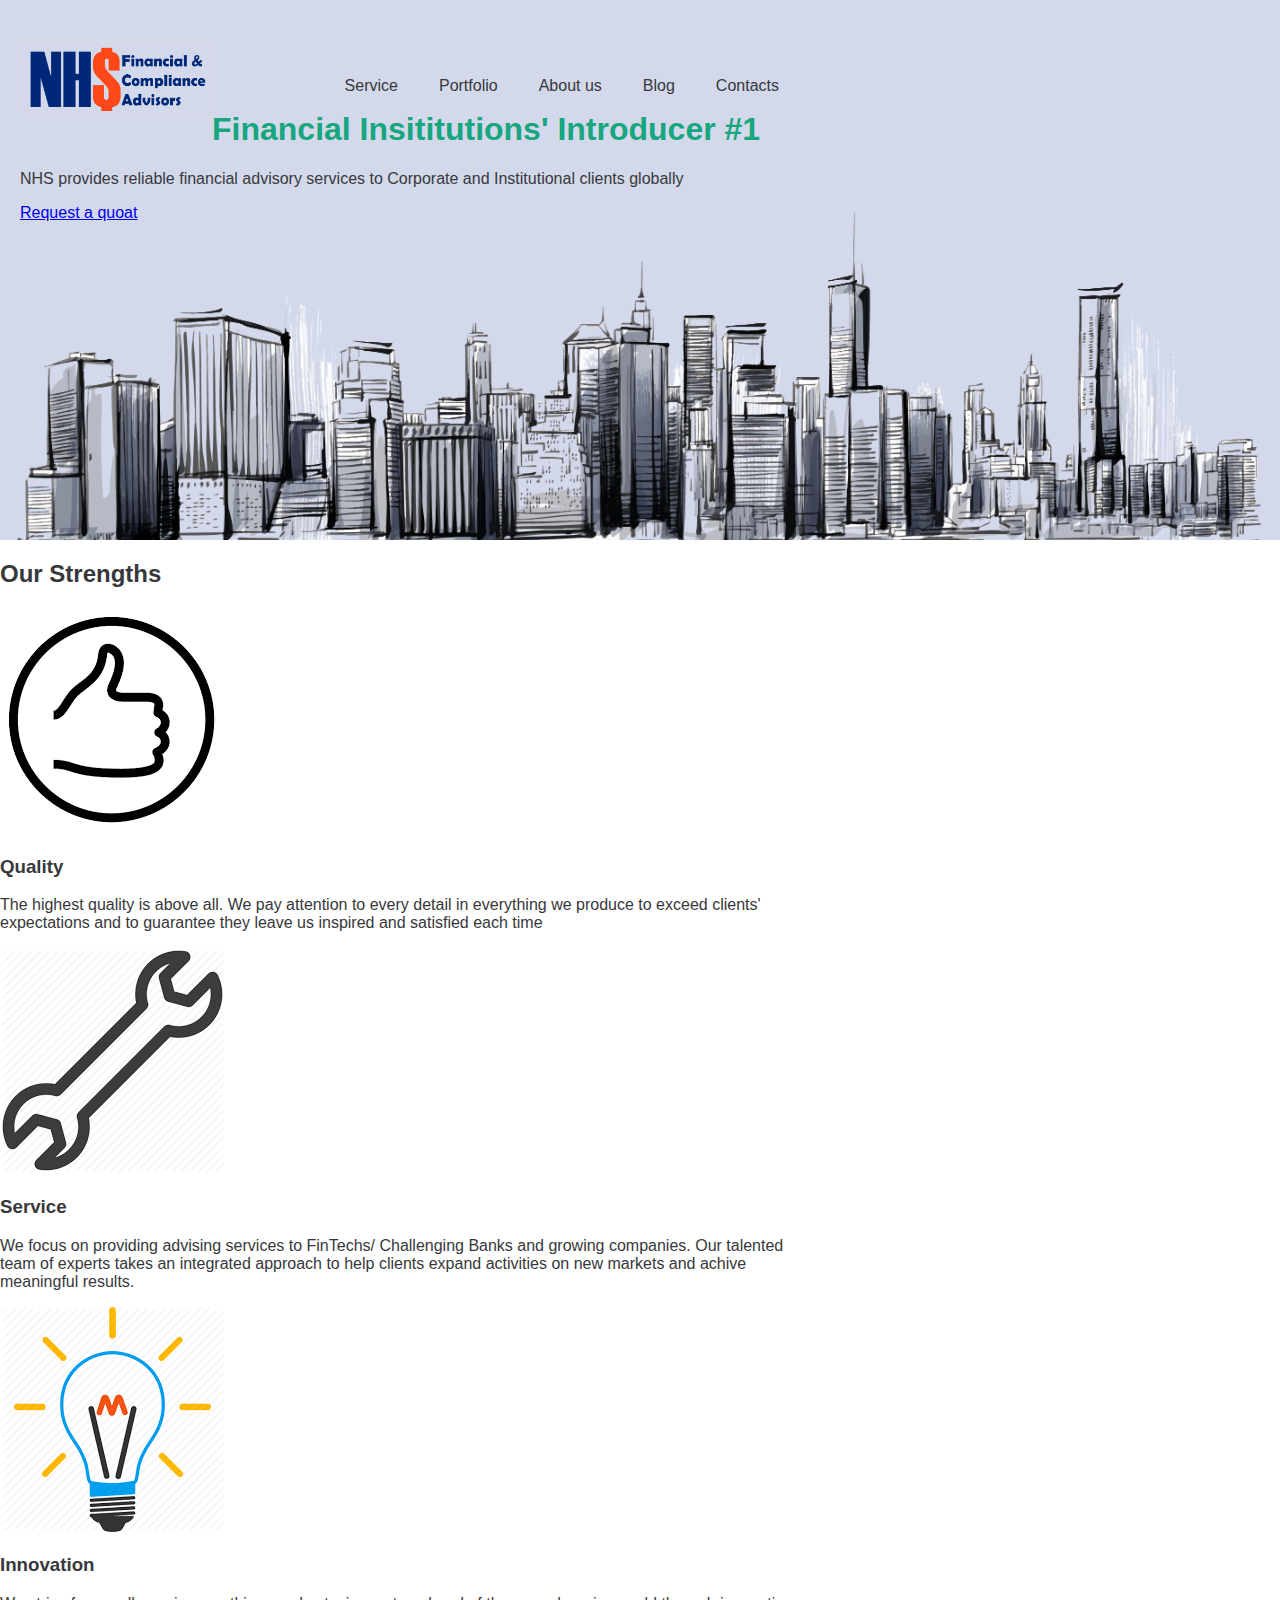
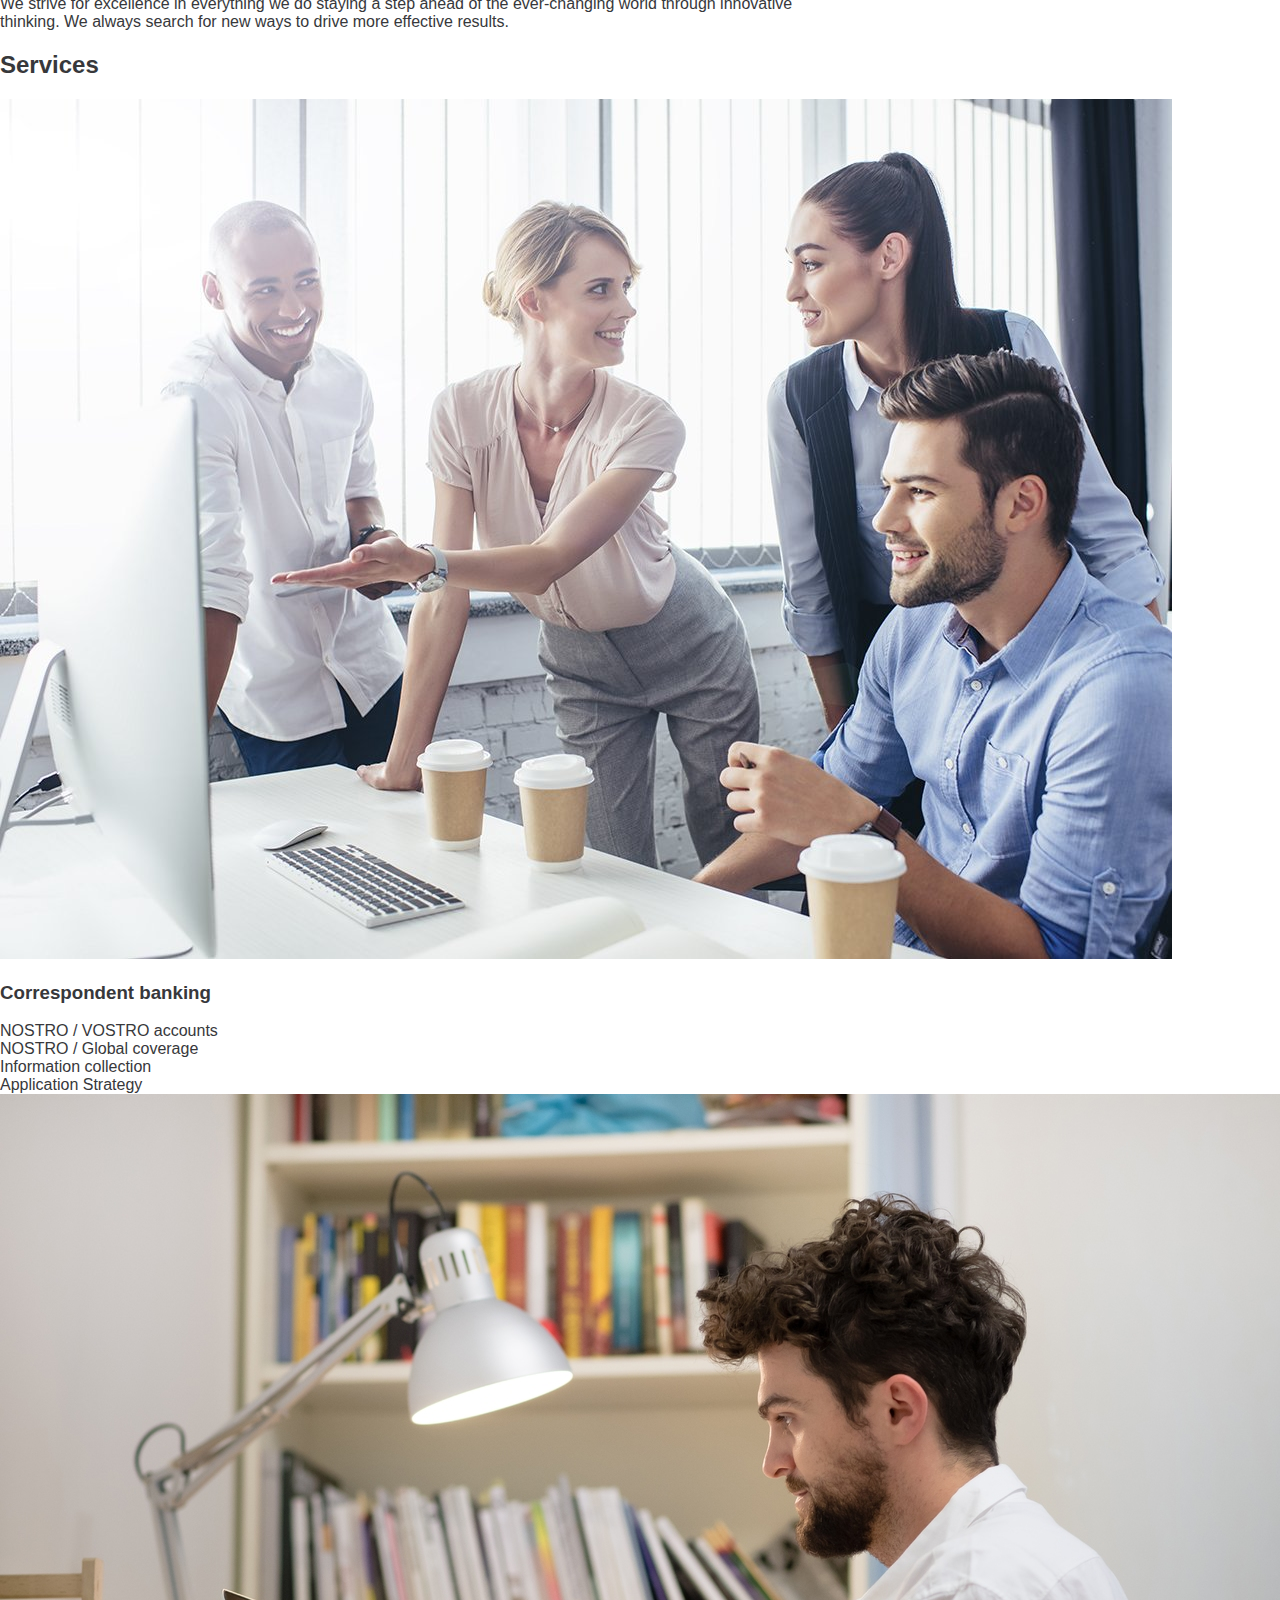
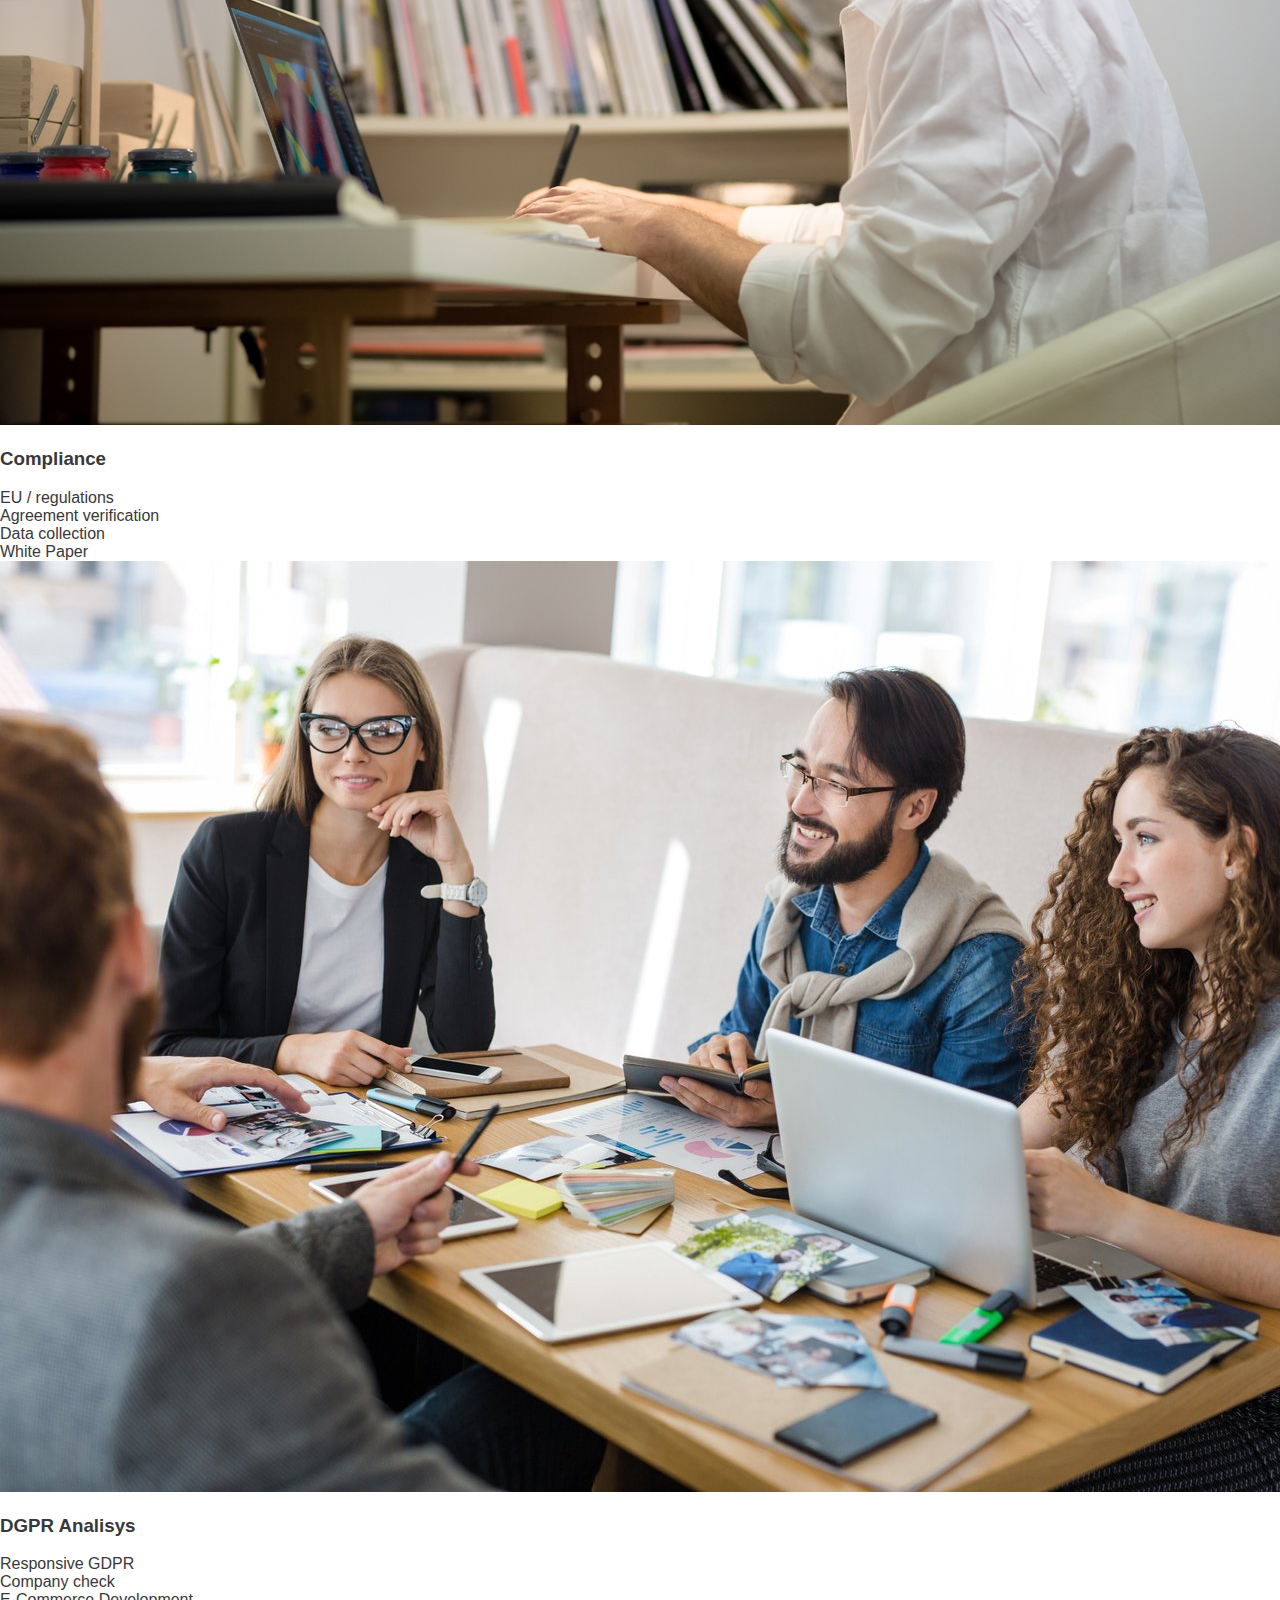
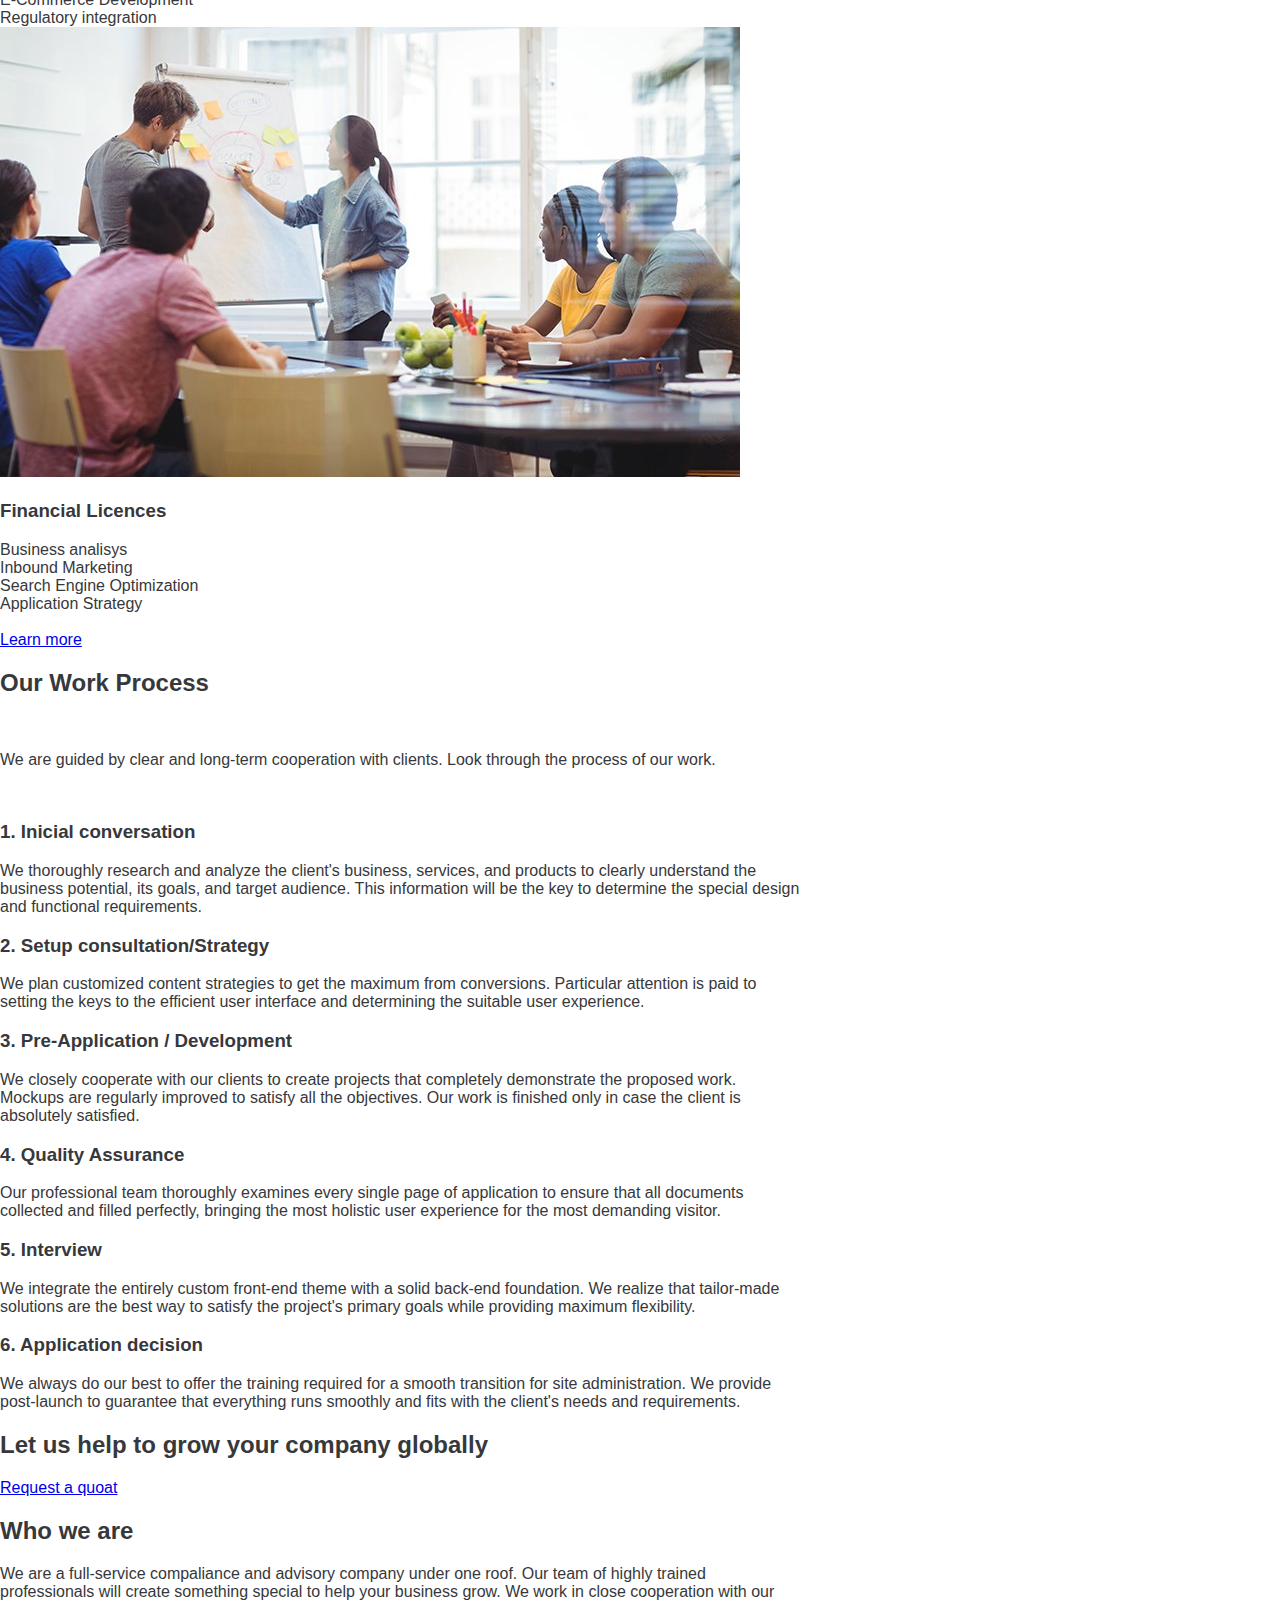
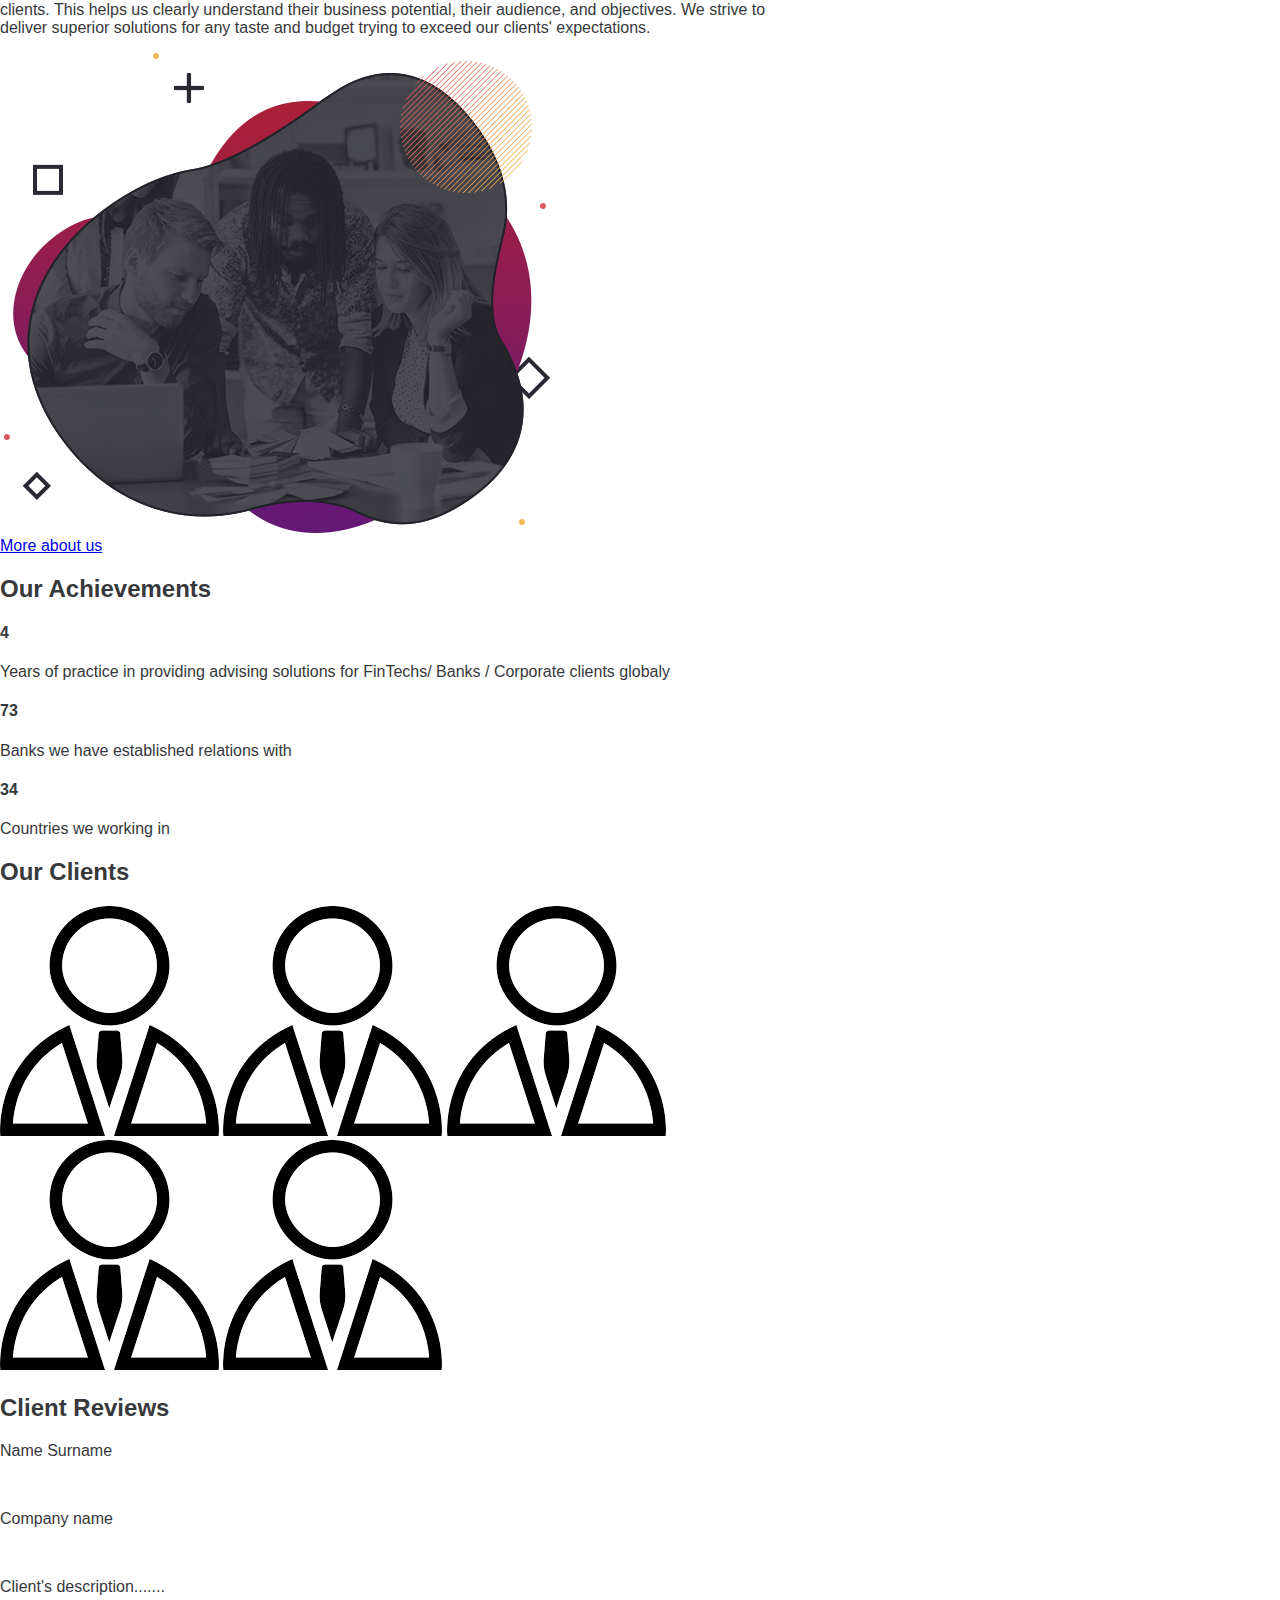
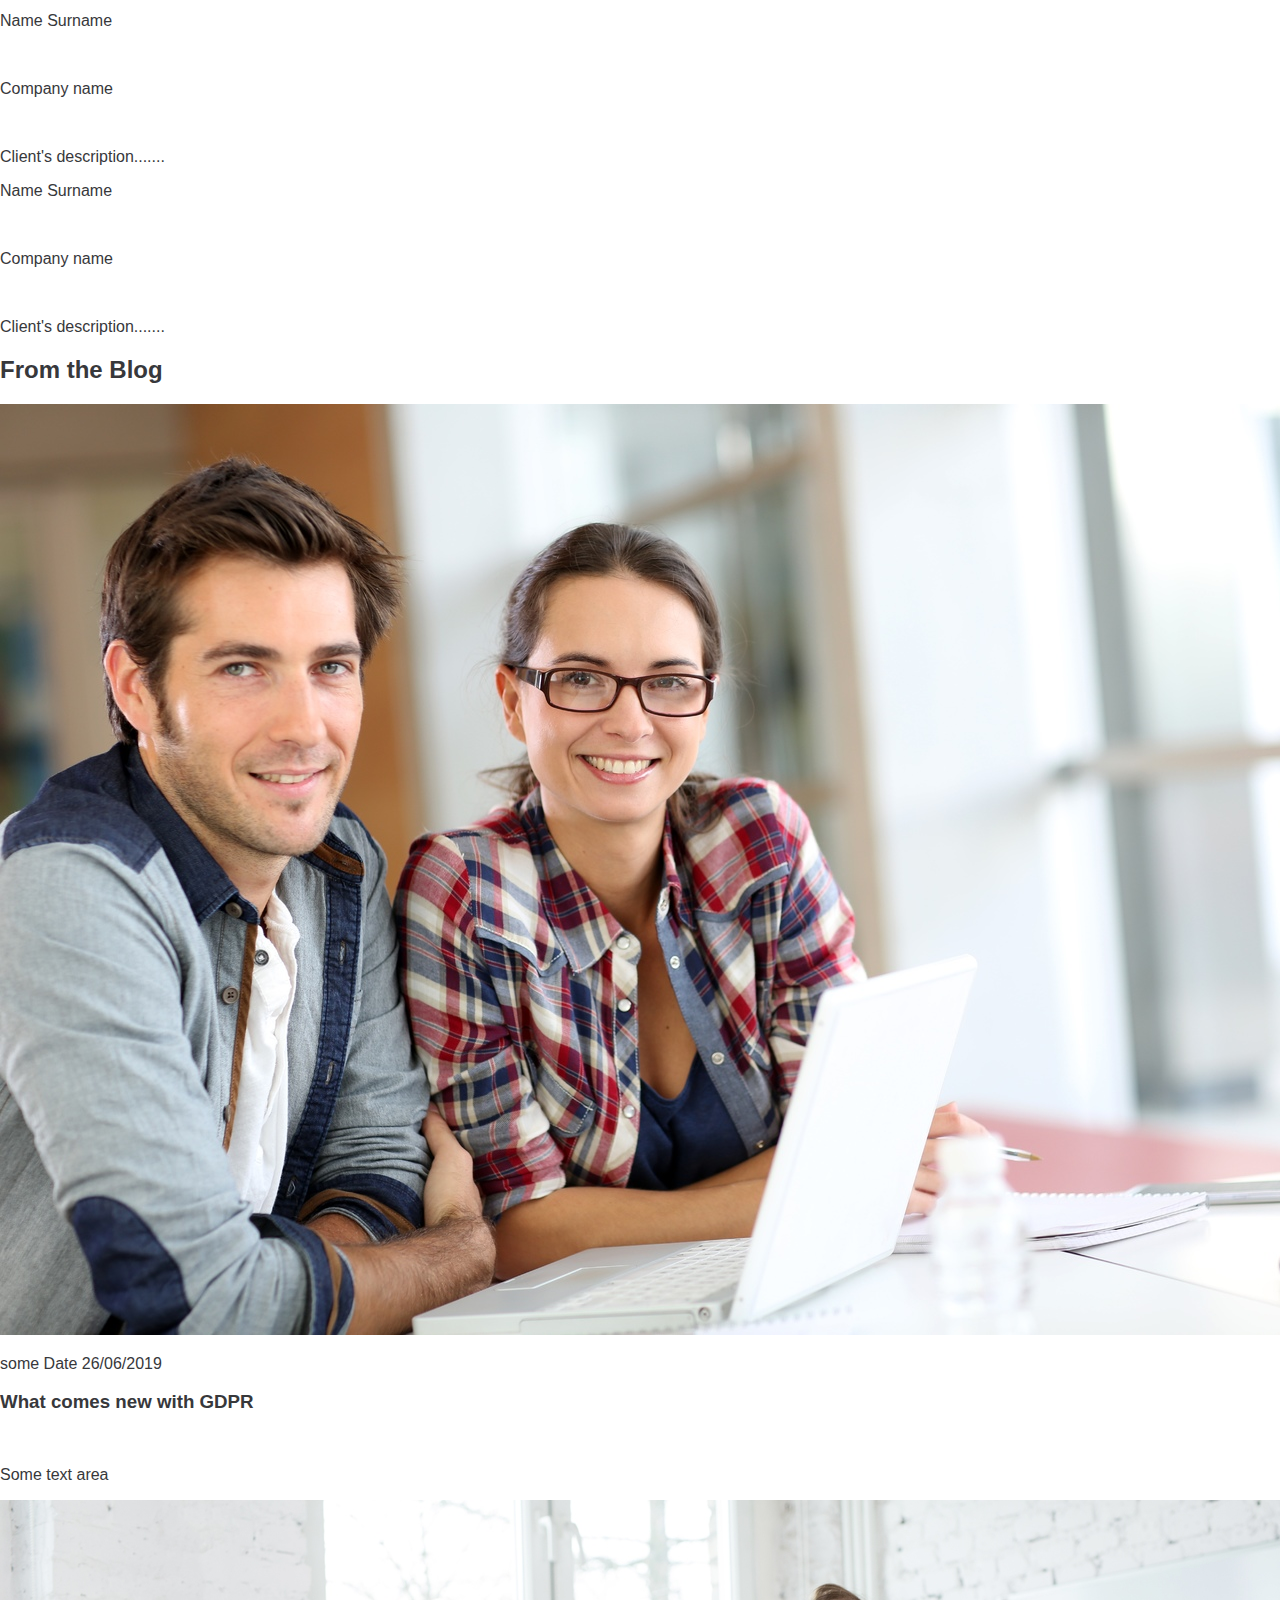
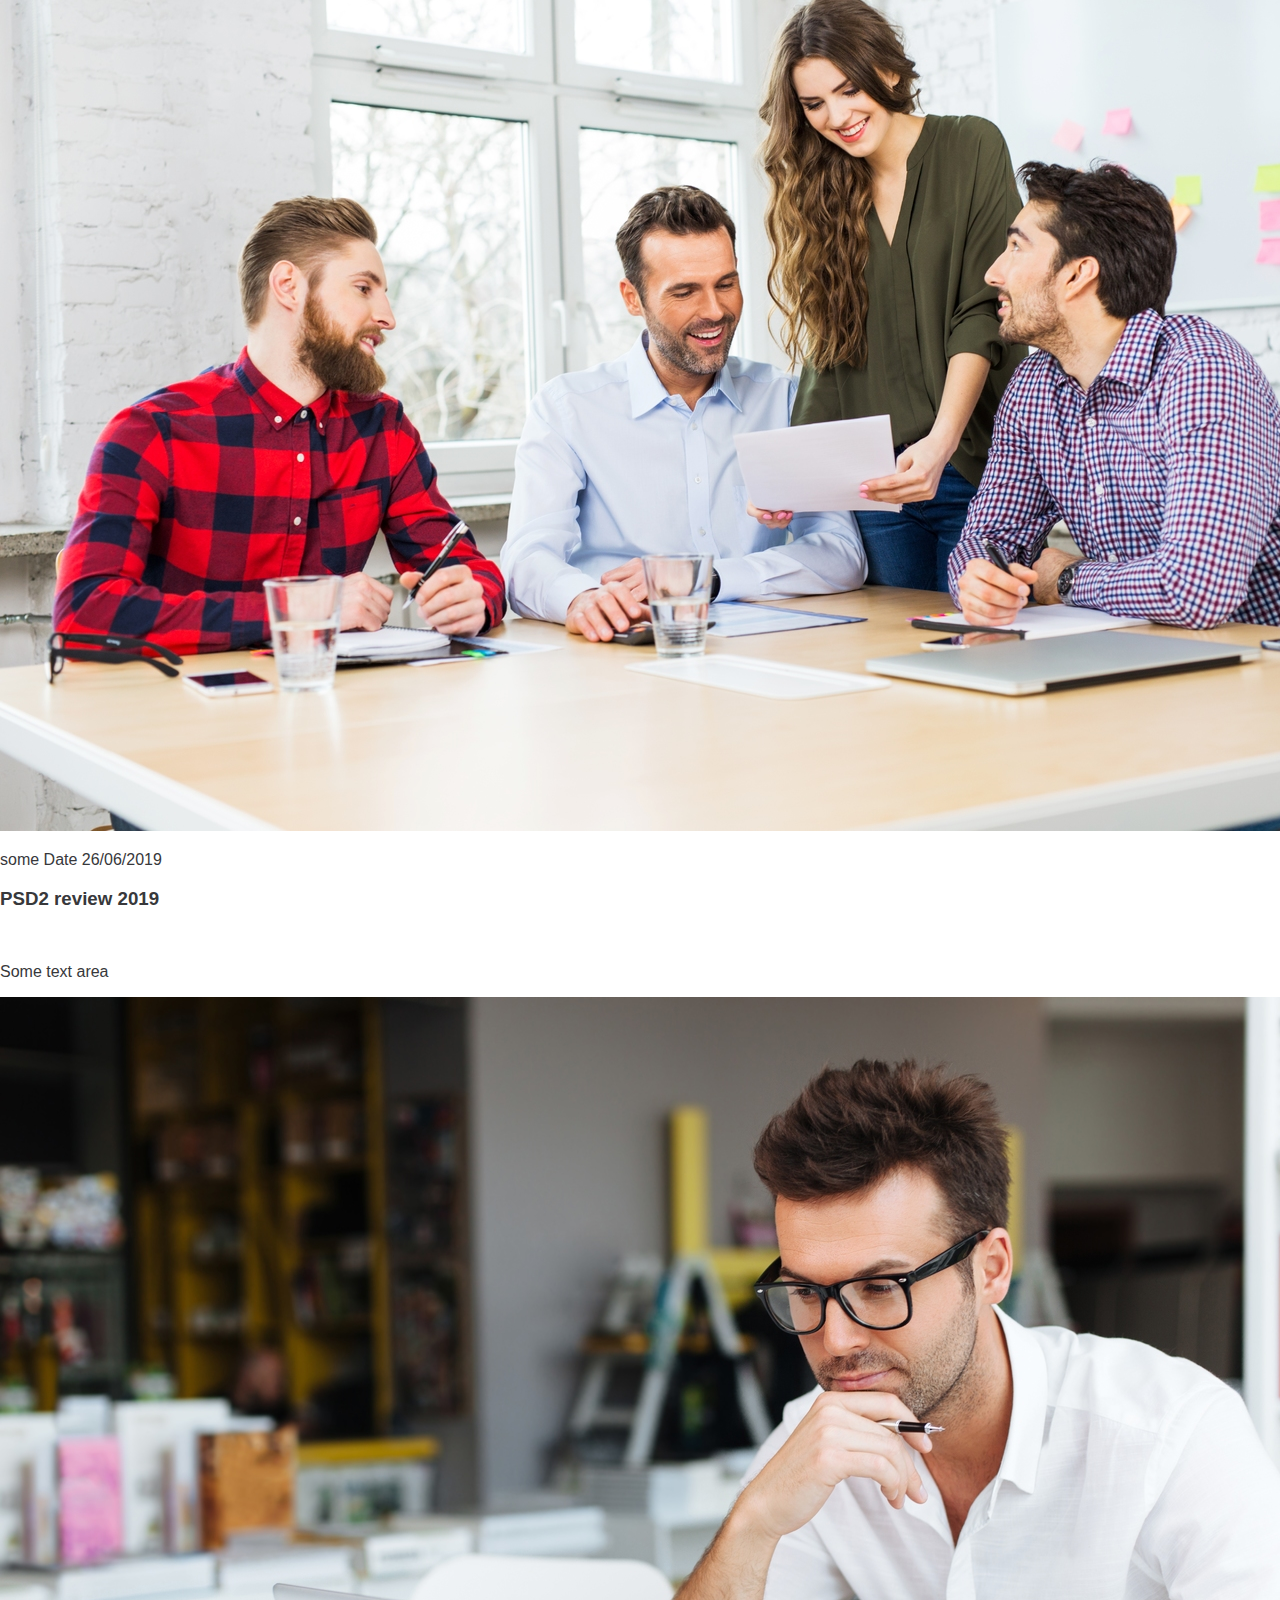
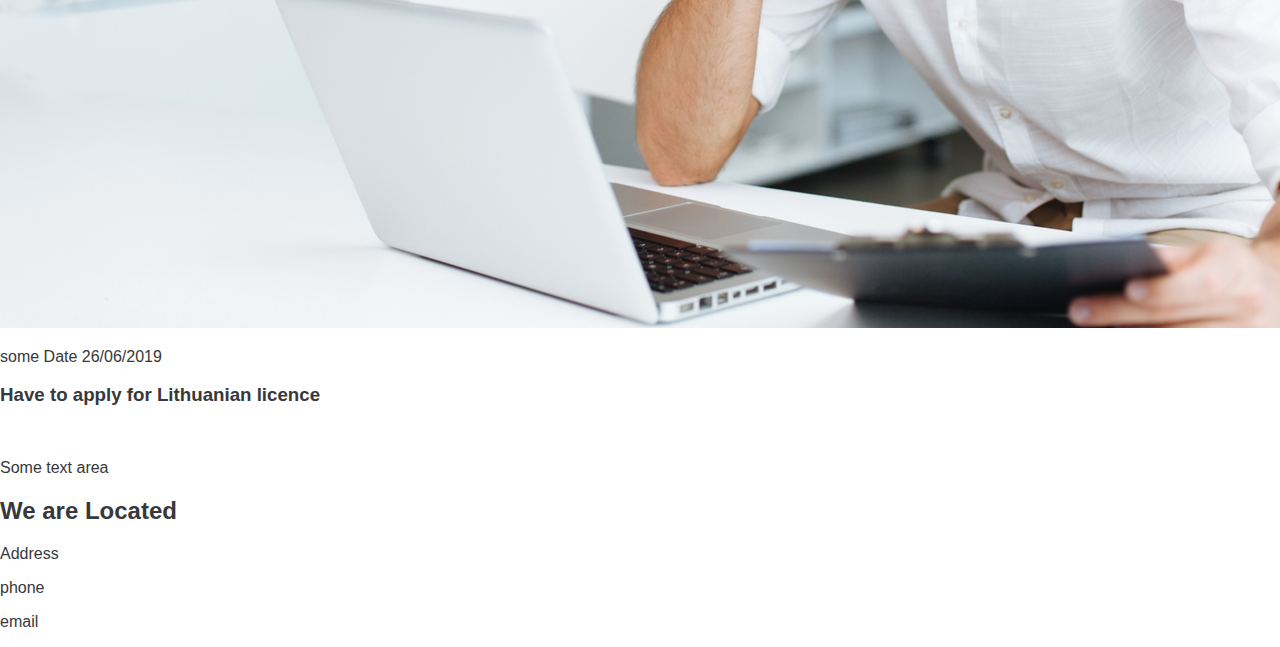
==== index.html @ 3b91006e "sample code" ====
<!DOCTYPE html>
<html lang="en">

<head>
    <meta charset="UTF-8">
    <meta name="viewport" content="width=device-width, initial-scale=1.0">
    <meta http-equiv="X-UA-Compatible" content="ie=edge">
    <link rel="stylesheet" href="css/index.css" />
    <title>NHService</title>
    
</head>

<body>

    <header>
        <div class="container">
            <div class="heading clearfix">
                <img src="img/NHService LOGO3b.png" alt="nhservice" class="logo">
                <nav>
                    <ul class="menu">
                        <p href="pages/services.html"> Service </p>
                        <p href="pages/portfolio.html"> Portfolio </p>
                        <p href="pages/team.html"> About us </p>
                        <p href="pages/blog.html"> Blog </p>
                        <p href="pages/contact-form.html"> Contacts </p>
                    </ul>
                </nav>
            </div>
            <div class="titles">
                <div class="titles-first">
                    <h1> Financial Insititutions' Introducer #1 </h1>
                    <p class="titles-description"> NHS provides reliable financial advisory services to Corporate and Institutional clients globally </p>
                    <a class="button" href="pages/contact-form.html"> Request a quoat</a>

                </div>

            </div>


        </div>

    </header>

<section id="our-strengths">
    <div class="container">
        <div class="title">
            <h2> Our Strengths</h2>
        </div>
        <div class="strengths clearfix">
        </div>
        <div class="strangths-item">

            <img src="img/quality.png" alt="quality">
            
            <h3> Quality </h3>
            <p> The highest quality is above all. We pay attention to every detail in everything we produce to exceed clients' expectations and to guarantee they leave us inspired and satisfied each time </p>

        </div>

        <div class="strangths-item">

            <img src="img/service.png" alt="service">
            
            <h3> Service </h3>
            <p> We focus on providing advising services to FinTechs/ Challenging Banks and growing companies. Our talented team of experts takes an integrated approach to help clients expand activities on new markets and achive meaningful results. </p>

        </div>

        <div class="strangths-item">

            <img src="img/innovation.png" alt="innovation" width: 20%, hight: 20%>
            
            <h3> Innovation </h3>
            <p> We strive for excellence in everything we do staying a step ahead of the ever-changing world through innovative thinking. We always search for new ways to drive more effective results. </p>

        </div>
    </div>

</section>

<section id="services">
    <div class="container">
        <div class="title">
            <h2> Services</h2>
        </div>
        <div class="services clearfix">
        </div>

        <div class="corb-services">
            <img src="img/corb.jpg" alt="correspondent-banking"> 
            <h3> Correspondent banking</h3>
            <li> NOSTRO / VOSTRO accounts </li>
            <li> NOSTRO / Global coverage </li>
            <li> Information collection </li>
            <li> Application Strategy </li>

        </div>

        <div class="compliance-services">
            <img src="img/compliance.jpeg" alt="compliance"> 
            <h3> Compliance</h3>
            <li> EU / regulations </li>
            <li> Agreement verification </li>
            <li> Data collection </li>
            <li> White Paper </li>

        </div>

        <div class="GDPR-services">
            <img src="img/gdpr.jpeg" alt="gdpr"> 
            <h3> DGPR Analisys</h3>
            <li> Responsive GDPR </li>
            <li> Company check </li>
            <li> E-Commerce Development </li>
            <li> Regulatory integration </li>

        </div>

        <div class="FL-services">
            <img src="img/fl.jpg" alt="Financial licences"> 
            <h3> Financial Licences</h3>
            <li> Business analisys </li>
            <li> Inbound Marketing </li>
            <li> Search Engine Optimization </li>
            <li> Application Strategy </li>

        </div>
        <br>
        <a class="button2" href="pages/services.html"> Learn more</a>
    </div>
</section>

<section id="work-process">
    <div class="container">
        <div class="title">
            <h2> Our Work Process</h2>
        </div>
        <div class="work-process clearfix">
        </div>
        <br>
        <p>We are guided by clear and long-term cooperation with clients. Look through the process of our work.</p>
        <br>
        <div class="WP-item">
            <h3> 1. Inicial conversation </h3>
            <p> We thoroughly research and analyze the client's business, services, and products to clearly understand the business potential, its goals, and target audience. This information will be the key to determine the special design and functional
                requirements. </p>
        </div>
        <div class="WP-item">
            <h3> 2. Setup consultation/Strategy </h3>
            <p> We plan customized content strategies to get the maximum from conversions. Particular attention is paid to setting the keys to the efficient user interface and determining the suitable user experience. </p>
        </div>
        <div class="WP-item">
            <h3> 3. Pre-Application / Development </h3>
            <p> We closely cooperate with our clients to create projects that completely demonstrate the proposed work. Mockups are regularly improved to satisfy all the objectives. Our work is finished only in case the client is absolutely satisfied. </p>
        </div>
        <div class="WP-item">
            <h3> 4. Quality Assurance </h3>
            <p> Our professional team thoroughly examines every single page of application to ensure that all documents collected and filled perfectly, bringing the most holistic user experience for the most demanding visitor. </p>
        </div>
        <div class="wp-item">
            <h3> 5. Interview </h3>
            <p> We integrate the entirely custom front-end theme with a solid back-end foundation. We realize that tailor-made solutions are the best way to satisfy the project's primary goals while providing maximum flexibility. </p>
        </div>
        <div class="wp-item">
            <h3> 6. Application decision </h3>
            <p> We always do our best to offer the training required for a smooth transition for site administration. We provide post-launch to guarantee that everything runs smoothly and fits with the client's needs and requirements. </p>
        </div>
</section>

<section id="let-us">
    <div class="container">
        <div class="title">
            <h2> Let us help to grow your company globally</h2>
        </div>
        <a class="button" href="pages/contact-form.html"> Request a quoat</a>
    </div>
</section>

<section id="who-we">
    <div class="container">
        <div class="title">
            <h2> Who we are </h2>
            <p> We are a full-service compaliance and advisory company under one roof. Our team of highly trained professionals will create something special to help your business grow. We work in close cooperation with our clients. This helps us clearly
                understand their business potential, their audience, and objectives. We strive to deliver superior solutions for any taste and budget trying to exceed our clients' expectations.</p>
        </div>
        <img src="img/team.png" alt="our team">
        <br>
        <a class="button3" href="pages/team.html"> More about us</a>
    </div>
</section>

<section id="achievements">
    <div class="container">
        <div class="title">
            <h2> Our Achievements </h2>

            <div class="Ach-item">
                <h4> 4 </h4>
                <p> Years of practice in providing advising solutions for FinTechs/ Banks / Corporate clients globaly </p>
            </div>
            <div class="Ach-item">
                <h4> 73 </h4>
                <p> Banks we have established relations with </p>
            </div>
            <div class="Ach-item">
                <h4> 34 </h4>
                <p> Countries we working in </p>
            </div>
</section>

<section id="our-clients">
    <div class="container">
        <div class="title">
            <h2> Our Clients </h2>

            <div class="clients-item">
                <img src="img/client1.png" alt="clients"> 
                <img src="img/client2.png" alt="clients"> 
                <img src="img/client3.png" alt="clients"> 
                <img src="img/client4.png" alt="clients"> 
                <img src="img/client5.png" alt="clients"> 
            </div>
        </div>

</section>

<section id="reviews">
    <div class="container">
        <div class="title">
            <h2> Client Reviews </h2>
            <div class="rotary-reviews">
                <div class="review1">
                    <p> Name Surname</p>
                    <br>
                    <p>Company name</p>
                    <br>
                    <p>Client's description.......</p>
                </div>

                <div class="review1">
                    <p> Name Surname</p>
                    <br>
                    <p>Company name</p>
                    <br>
                    <p>Client's description.......</p>
                </div>

                <div class="review1">
                    <p> Name Surname</p>
                    <br>
                    <p>Company name</p>
                    <br>
                    <p>Client's description.......</p>
                </div>
            </div>

        </div>
    </div>

</section>

<section id="from-blog">
    <div class="container">
        <div class="title">
            <h2> From the Blog</h2>

            <div class="from-blog clearfix"> </div>

            <div class="gdpr-comes blog">
                <img src="img/gdpr-comes.jpg"> 
                <p class="published"> some Date 26/06/2019</p>
                <h3> What comes new with GDPR</h3>
                <br>
                <p> Some text area </p>
            </div>

            <div class="psd2-review blog">
                <img src="img/psd2-review.jpg"> 
                <p class="published"> some Date 26/06/2019</p>
                <h3> PSD2 review 2019</h3>
                <br>
                <p> Some text area </p>
            </div>

            <div class="lv-licence-app-n blog">
                <img src="img/lv-li.jpeg"> 
                <p class="published"> some Date 26/06/2019</p>
                <h3> Have to apply for Lithuanian licence</h3>
                <br>
                <p> Some text area </p>
            </div>


        </div>
        <a class="bottom4" href="pages/blog.html" /> </a>
    </div>

</section>

<section id="map">
    <div class="container">
        <div class="title">
            <div id="map">

                <bento>
                    <h2> We are Located</h2>
                    <p>Address</p>
                    <p>phone</p>
                    <p>email</p>

                </bento>

            </div>
        </div>
    </div>
</section>

</body>

<footer>


</footer>

</html>
---- css/index.css ----
body {
    font-family:Arial, sans-serif;
    padding:0;
    margin:0;
    color: #37383b;
}

.clearfix :after {
content: '';
display: table;
width:100%;
clear:both;

}

header {
    color: #37383b; 
background: url('../img/landscape2.png') no-repeat center top / cover;

background-color: #d3d9eb;
height: 500px;
padding-bottom: 160px;
padding: 20px;
}

nav {
    float: right;
    margin-top: 20px;
}
.menu {
    padding: 0;
    margin:0;
color: #37383b;
font-size: 1em;
display:block; 
}

header h1 {
color: #17a67d; 
margin-top:250;
padding:70;
float: center;

}
.container {

    width: 800px;
    border: 3px;
    margin: 0 auto:
}

.logo {
    margin: right;
    float: left;
    border: 1px solid #ddd;
  border-radius: 4px;
  padding: 5px;
  width: 180px;
}

.menu p {
    float: left;
    display: block;
    margin-right: 41px;
}

.menu a {
    color: #37383b;
    text-decoration: none;
    text-transform: uppercase;
    font-size:14px;
    }

header button {

    border-width: 3px;
    border-radius: 32.5px;
    border-color: transparent;
    border-style: solid;
    position: absolute;
    width: 100%;
    height: 100%;
    top: 0;
    left: 0;
    -webkit-transition: inherit;
    transition: inherit;
}
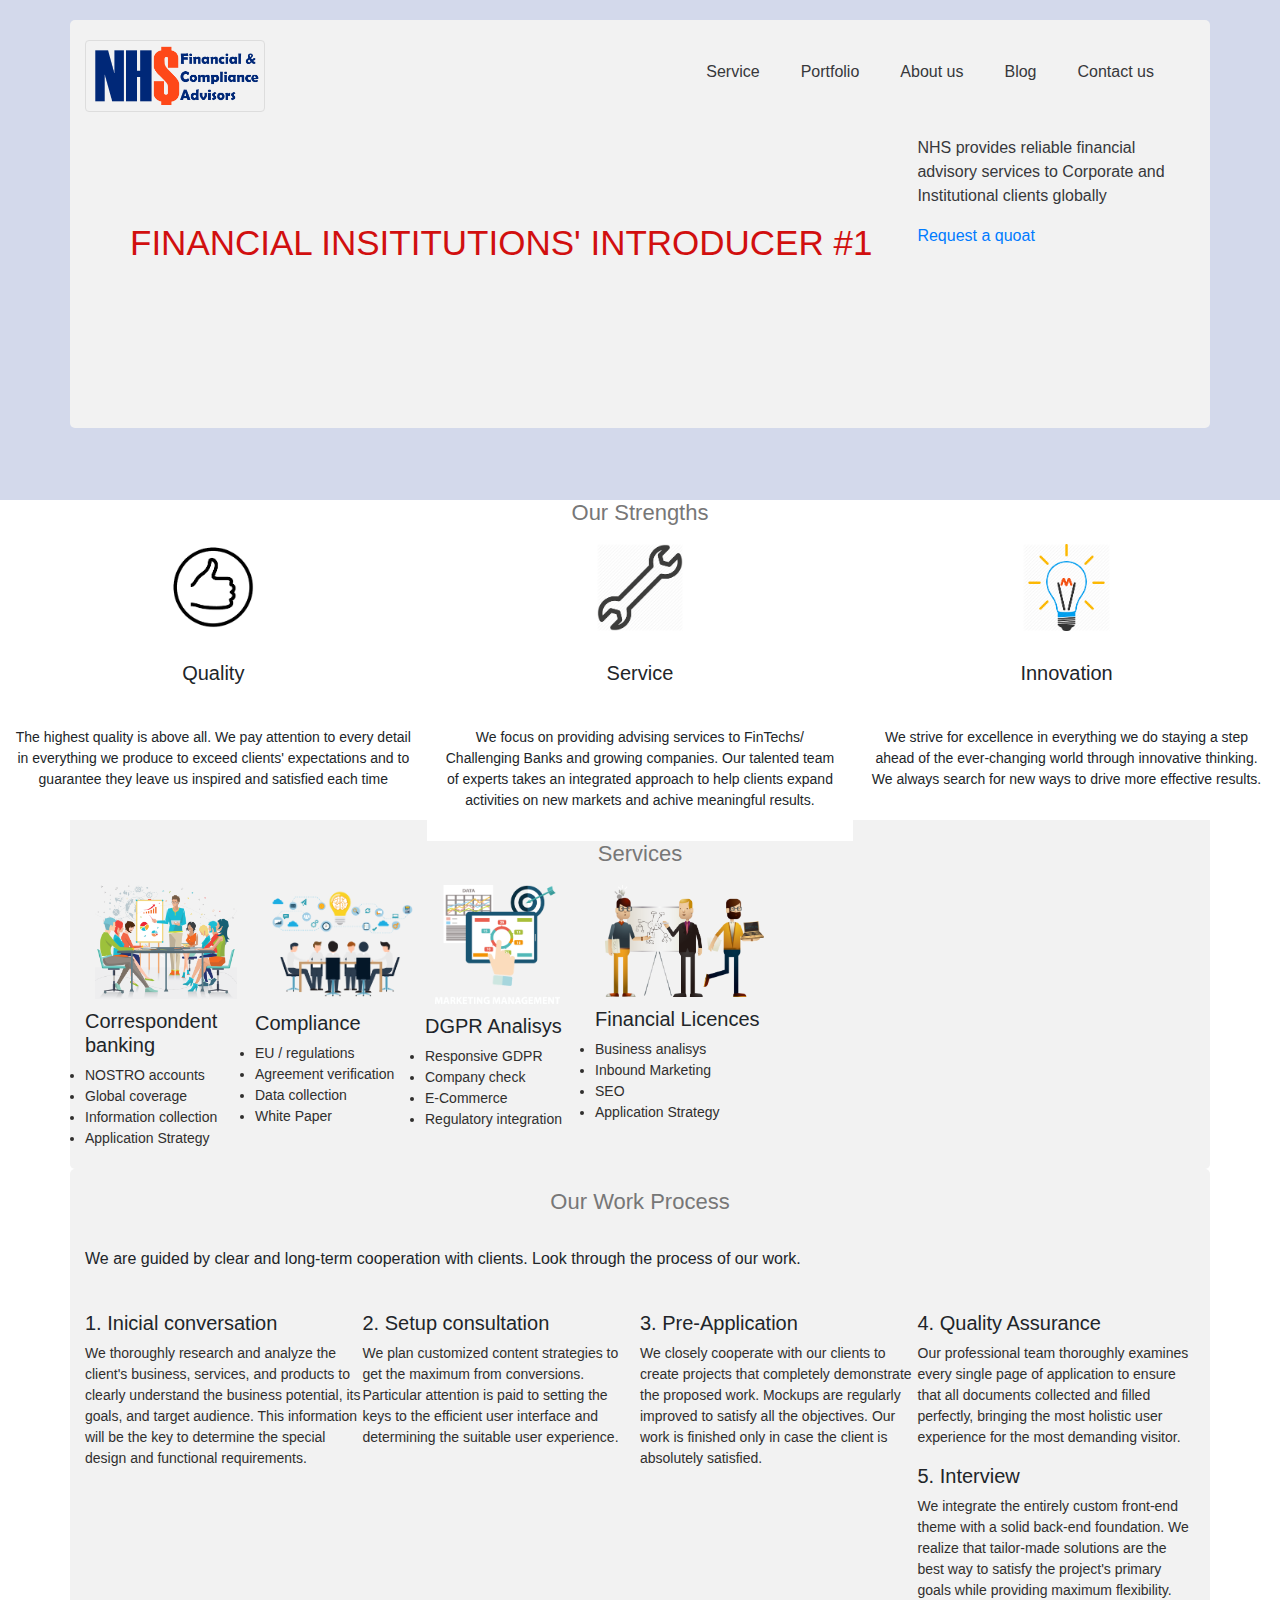
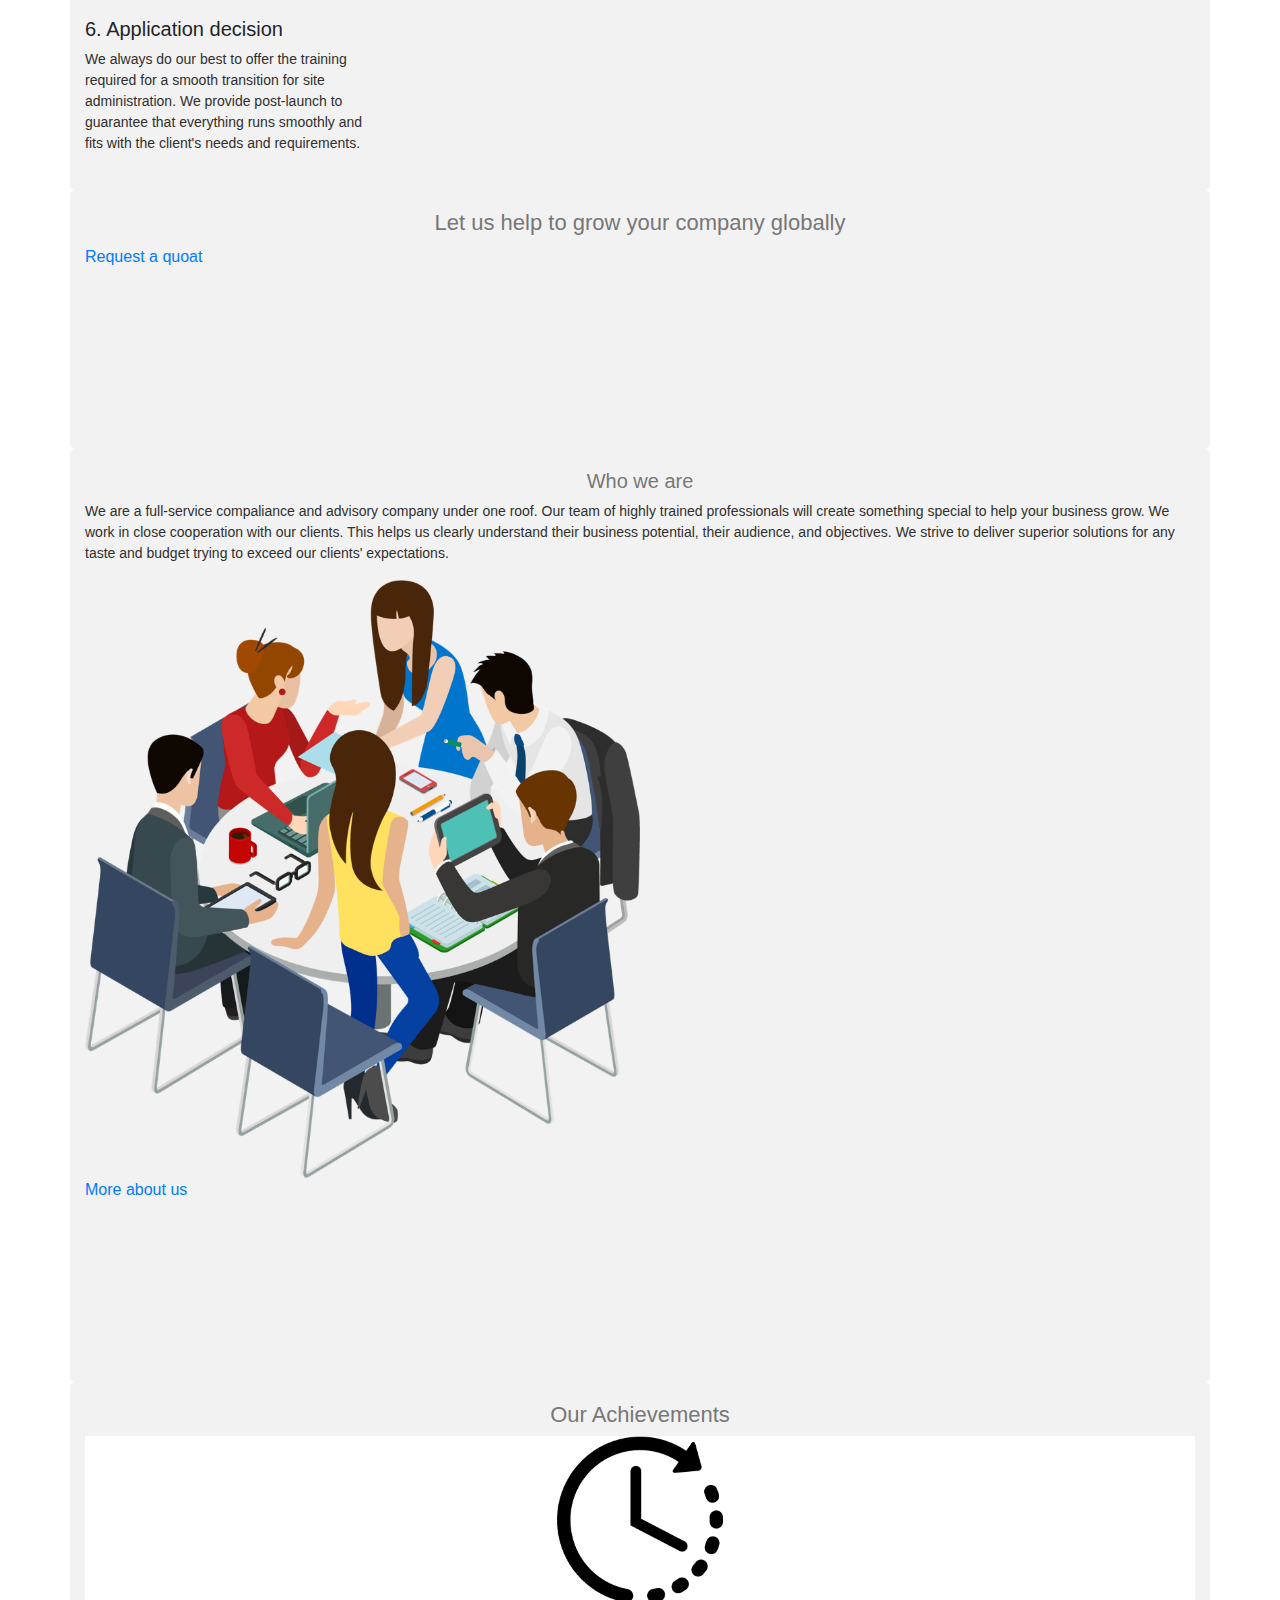
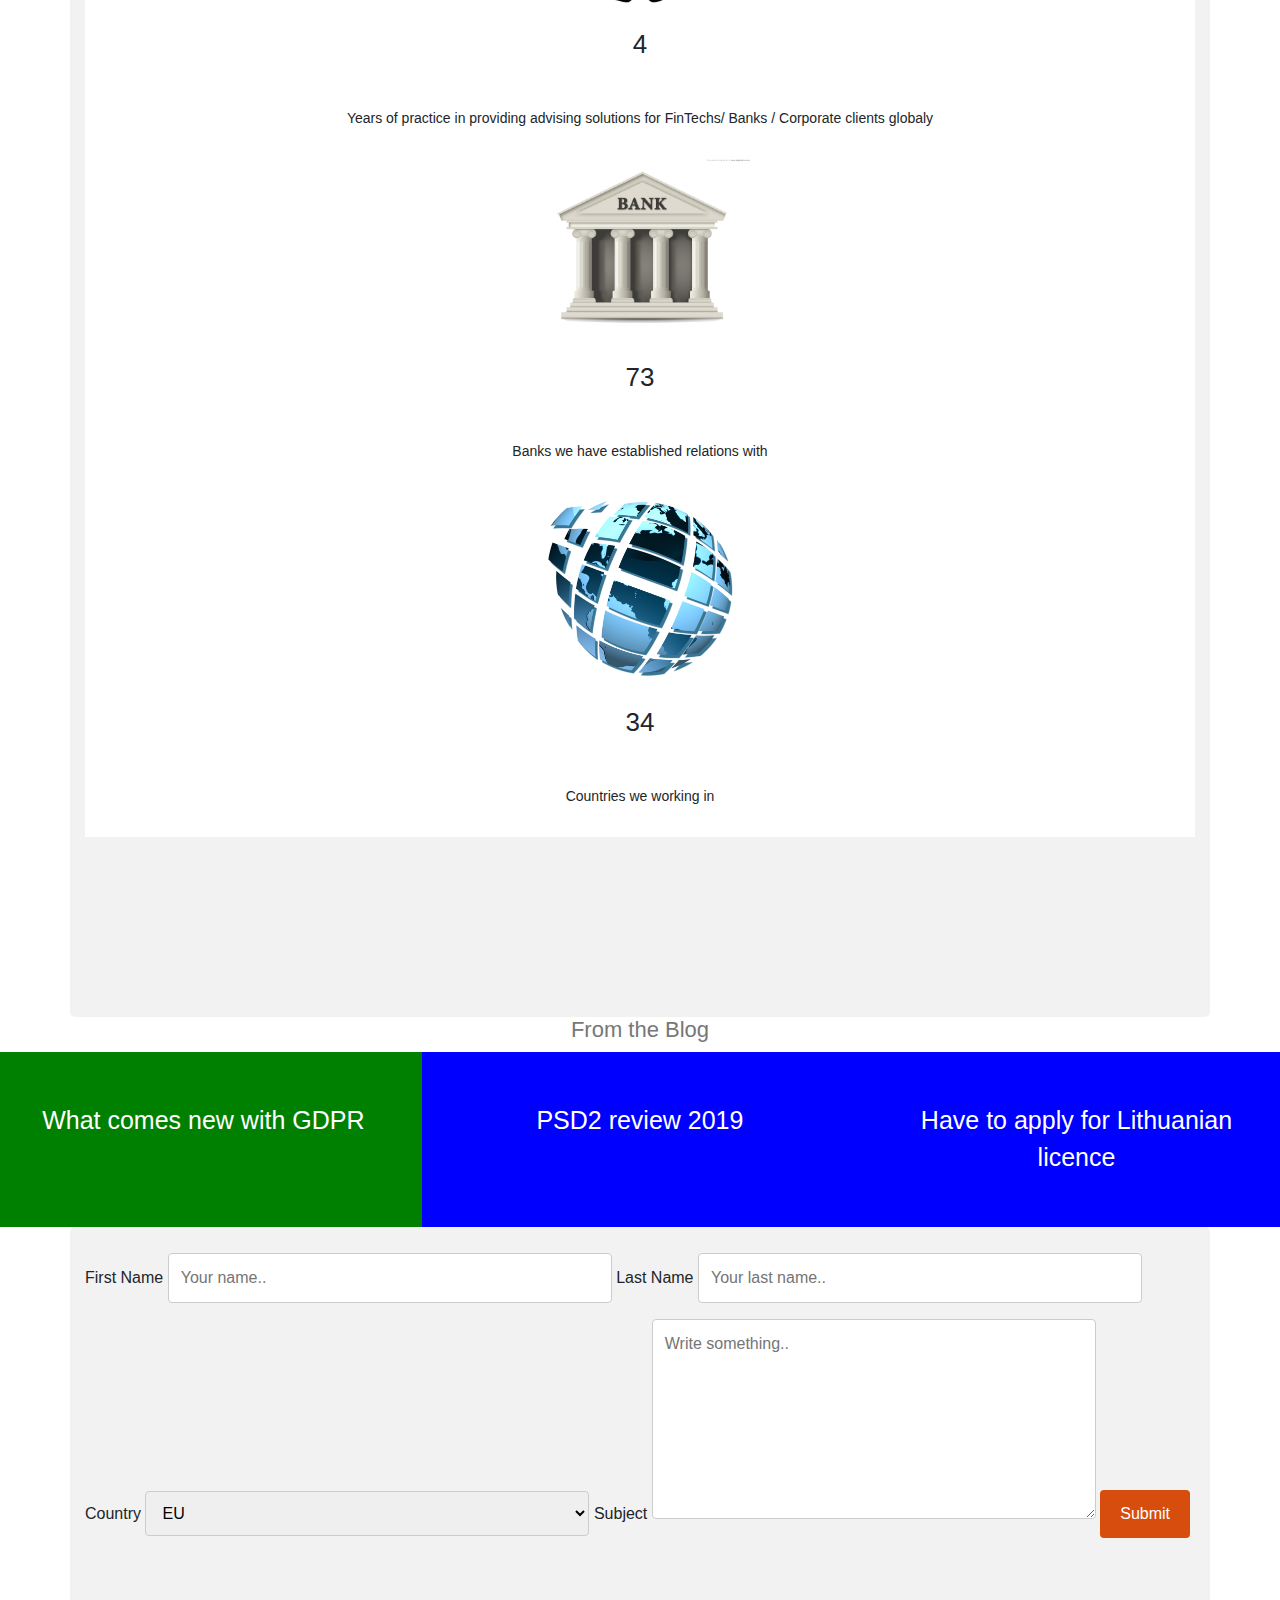
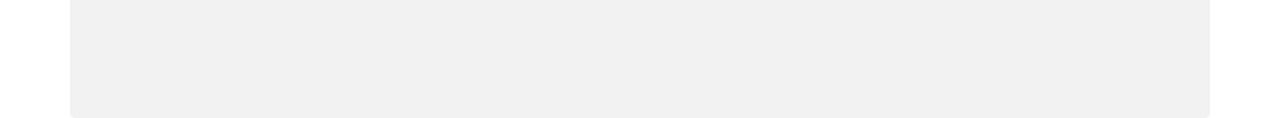
==== commit 294d9a56: "sample code" ====
--- a/index.html
+++ b/index.html
@@ -6,8 +6,11 @@
     <meta name="viewport" content="width=device-width, initial-scale=1.0">
     <meta http-equiv="X-UA-Compatible" content="ie=edge">
     <link rel="stylesheet" href="css/index.css" />
+    <link rel="stylesheet" href="https://stackpath.bootstrapcdn.com/bootstrap/4.3.1/css/bootstrap.min.css" integrity="sha384-ggOyR0iXCbMQv3Xipma34MD+dH/1fQ784/j6cY/iJTQUOhcWr7x9JvoRxT2MZw1T"
+	 crossorigin="anonymous">
+     <script src="js/index.js"></script>
     <title>NHService</title>
-    
+
 </head>
 
 <body>
@@ -18,17 +21,18 @@
                 <img src="img/NHService LOGO3b.png" alt="nhservice" class="logo">
                 <nav>
                     <ul class="menu">
-                        <p href="pages/services.html"> Service </p>
-                        <p href="pages/portfolio.html"> Portfolio </p>
-                        <p href="pages/team.html"> About us </p>
-                        <p href="pages/blog.html"> Blog </p>
-                        <p href="pages/contact-form.html"> Contacts </p>
+                        <li href="pages/servic es.html"> Service </li>
+                        <li href="pages/portfolio.html"> Portfolio </li>
+                        <li href="pages/team.html"> About us </li>
+                        <li href="pages/blog.html"> Blog </li>
+                        <li href="pages/contact-form.html"> Contact us </li>
                     </ul>
                 </nav>
             </div>
             <div class="titles">
-                <div class="titles-first">
+                <div class="titles_first">
                     <h1> Financial Insititutions' Introducer #1 </h1>
+                    <br>
                     <p class="titles-description"> NHS provides reliable financial advisory services to Corporate and Institutional clients globally </p>
                     <a class="button" href="pages/contact-form.html"> Request a quoat</a>
 
@@ -42,7 +46,29 @@
     </header>
 
 <section id="our-strengths">
-    <div class="container">
+    <div class="container_strn">
+        <style>
+                 .strangths-item {
+                    display: grid;
+                    grid-template-columns: auto;
+                    background-color: white;
+                }
+               .strangths-item > h3 {
+                   padding: 1em;
+                   background-color: Nan;
+                   text-align: center;
+                   font-size: 20px;
+               }
+               .strangths-item > p {
+                   padding: 1em;
+                   background-color: Nan;
+                   text-align: center;
+                   font-size: 14px;
+               }
+               .strangths-item:  last-child {
+	            float: right;
+                }
+            </style>
         <div class="title">
             <h2> Our Strengths</h2>
         </div>
@@ -50,8 +76,8 @@
         </div>
         <div class="strangths-item">
 
-            <img src="img/quality.png" alt="quality">
-            
+            <img src="img/quality.png" alt="quality" class="center">
+
             <h3> Quality </h3>
             <p> The highest quality is above all. We pay attention to every detail in everything we produce to exceed clients' expectations and to guarantee they leave us inspired and satisfied each time </p>
 
@@ -59,8 +85,8 @@
 
         <div class="strangths-item">
 
-            <img src="img/service.png" alt="service">
-            
+            <img src="img/service.png" alt="service"class="center" >
+
             <h3> Service </h3>
             <p> We focus on providing advising services to FinTechs/ Challenging Banks and growing companies. Our talented team of experts takes an integrated approach to help clients expand activities on new markets and achive meaningful results. </p>
 
@@ -68,8 +94,8 @@
 
         <div class="strangths-item">
 
-            <img src="img/innovation.png" alt="innovation" width: 20%, hight: 20%>
-            
+            <img src="img/innovation.png" alt="innovation" class="center">
+
             <h3> Innovation </h3>
             <p> We strive for excellence in everything we do staying a step ahead of the ever-changing world through innovative thinking. We always search for new ways to drive more effective results. </p>
 
@@ -79,6 +105,8 @@
 </section>
 
 <section id="services">
+
+
     <div class="container">
         <div class="title">
             <h2> Services</h2>
@@ -86,19 +114,19 @@
         <div class="services clearfix">
         </div>
 
-        <div class="corb-services">
-            <img src="img/corb.jpg" alt="correspondent-banking"> 
-            <h3> Correspondent banking</h3>
-            <li> NOSTRO / VOSTRO accounts </li>
-            <li> NOSTRO / Global coverage </li>
+        <div class="column">
+            <img src="img/corb.png" alt="correspondent-banking"class="img_size" style="width:95%" no-repeat center top / cover>
+            <h3 > Correspondent banking</h3>
+            <li> NOSTRO accounts </li>
+            <li> Global coverage </li>
             <li> Information collection </li>
             <li> Application Strategy </li>
 
         </div>
 
-        <div class="compliance-services">
-            <img src="img/compliance.jpeg" alt="compliance"> 
-            <h3> Compliance</h3>
+        <div class="column">
+            <img src="img/compliance2.png" alt="compliance"class="img_size" style="width:103%" no-repeat center top / cover>
+            <h3 > Compliance</h3>
             <li> EU / regulations </li>
             <li> Agreement verification </li>
             <li> Data collection </li>
@@ -106,32 +134,33 @@
 
         </div>
 
-        <div class="GDPR-services">
-            <img src="img/gdpr.jpeg" alt="gdpr"> 
-            <h3> DGPR Analisys</h3>
+        <div class="column">
+            <img src="img/gdpr2.png" alt="gdpr"class="img_size" style="width:85%" no-repeat center top / cover >
+            <h3 > DGPR Analisys</h3>
             <li> Responsive GDPR </li>
             <li> Company check </li>
-            <li> E-Commerce Development </li>
+            <li> E-Commerce </li>
             <li> Regulatory integration </li>
 
         </div>
 
-        <div class="FL-services">
-            <img src="img/fl.jpg" alt="Financial licences"> 
-            <h3> Financial Licences</h3>
+        <div class="column">
+            <img src="img/fl.png" alt="Financial licences"class="img_size" style="width:105%" no-repeat center top / cover>
+            <h3 > Financial Licences</h3>
             <li> Business analisys </li>
             <li> Inbound Marketing </li>
-            <li> Search Engine Optimization </li>
+            <li> SEO </li>
             <li> Application Strategy </li>
 
         </div>
-        <br>
-        <a class="button2" href="pages/services.html"> Learn more</a>
-    </div>
-</section>
-
-<section id="work-process">
-    <div class="container">
+
+    </div>
+</section>
+
+<section div class="wp">
+
+
+        <div class="container">
         <div class="title">
             <h2> Our Work Process</h2>
         </div>
@@ -140,31 +169,41 @@
         <br>
         <p>We are guided by clear and long-term cooperation with clients. Look through the process of our work.</p>
         <br>
-        <div class="WP-item">
+        <div class="wp_item">
+            <div>
             <h3> 1. Inicial conversation </h3>
             <p> We thoroughly research and analyze the client's business, services, and products to clearly understand the business potential, its goals, and target audience. This information will be the key to determine the special design and functional
                 requirements. </p>
-        </div>
-        <div class="WP-item">
-            <h3> 2. Setup consultation/Strategy </h3>
+            </div>
+        </div>
+        <div class="wp_item">
+            <h3> 2. Setup consultation </h3>
             <p> We plan customized content strategies to get the maximum from conversions. Particular attention is paid to setting the keys to the efficient user interface and determining the suitable user experience. </p>
         </div>
-        <div class="WP-item">
-            <h3> 3. Pre-Application / Development </h3>
+        <div class="wp_item">
+            <div>
+            <h3> 3. Pre-Application  </h3>
             <p> We closely cooperate with our clients to create projects that completely demonstrate the proposed work. Mockups are regularly improved to satisfy all the objectives. Our work is finished only in case the client is absolutely satisfied. </p>
         </div>
-        <div class="WP-item">
+        </div>
+        <div class="wp_item">
+            <div>
             <h3> 4. Quality Assurance </h3>
             <p> Our professional team thoroughly examines every single page of application to ensure that all documents collected and filled perfectly, bringing the most holistic user experience for the most demanding visitor. </p>
         </div>
-        <div class="wp-item">
+        </div>
+        <div class="wp_item">
+            <div>
             <h3> 5. Interview </h3>
             <p> We integrate the entirely custom front-end theme with a solid back-end foundation. We realize that tailor-made solutions are the best way to satisfy the project's primary goals while providing maximum flexibility. </p>
         </div>
-        <div class="wp-item">
+        </div>
+        <div class="wp_item">
+            <div>
             <h3> 6. Application decision </h3>
             <p> We always do our best to offer the training required for a smooth transition for site administration. We provide post-launch to guarantee that everything runs smoothly and fits with the client's needs and requirements. </p>
         </div>
+        </div>
 </section>
 
 <section id="let-us">
@@ -179,116 +218,101 @@
 <section id="who-we">
     <div class="container">
         <div class="title">
+            <div class="team">
             <h2> Who we are </h2>
             <p> We are a full-service compaliance and advisory company under one roof. Our team of highly trained professionals will create something special to help your business grow. We work in close cooperation with our clients. This helps us clearly
                 understand their business potential, their audience, and objectives. We strive to deliver superior solutions for any taste and budget trying to exceed our clients' expectations.</p>
         </div>
-        <img src="img/team.png" alt="our team">
+        <img src="img/team2.png" alt="our team" style="width:50%" no-repeat center top / cover>
         <br>
         <a class="button3" href="pages/team.html"> More about us</a>
+        </div>
     </div>
 </section>
 
 <section id="achievements">
+
+<style>
+                 .ach_item {
+                    display: grid;
+                    grid-template-columns: auto;
+                    background-color: white;
+                }
+               .ach_item > h4 {
+                   padding: 1em;
+                   background-color: Nan;
+                   text-align: center;
+                   font-size: 26px;
+               }
+               .ach_item > p {
+                   padding: 1em;
+                   background-color: Nan;
+                   text-align: center;
+                   font-size: 14px;
+               }
+               .strangths-item:  last-child {
+	            float: right;
+                }
+            </style>
+
+
     <div class="container">
         <div class="title">
             <h2> Our Achievements </h2>
 
-            <div class="Ach-item">
+            <div class="ach_item">
+                <img src="img/time.png" alt="quality" class="center"style="width:15%">
                 <h4> 4 </h4>
                 <p> Years of practice in providing advising solutions for FinTechs/ Banks / Corporate clients globaly </p>
             </div>
-            <div class="Ach-item">
+            <div class="ach_item">
+                <img src="img/bank.png" alt="quality" class="center" style="width:20%">
                 <h4> 73 </h4>
                 <p> Banks we have established relations with </p>
             </div>
-            <div class="Ach-item">
+            <div class="ach_item">
+                <img src="img/globe.png" alt="quality" class="center"style="width:17%">
                 <h4> 34 </h4>
                 <p> Countries we working in </p>
             </div>
 </section>
 
-<section id="our-clients">
-    <div class="container">
-        <div class="title">
-            <h2> Our Clients </h2>
-
-            <div class="clients-item">
-                <img src="img/client1.png" alt="clients"> 
-                <img src="img/client2.png" alt="clients"> 
-                <img src="img/client3.png" alt="clients"> 
-                <img src="img/client4.png" alt="clients"> 
-                <img src="img/client5.png" alt="clients"> 
-            </div>
-        </div>
-
-</section>
-
-<section id="reviews">
-    <div class="container">
-        <div class="title">
-            <h2> Client Reviews </h2>
-            <div class="rotary-reviews">
-                <div class="review1">
-                    <p> Name Surname</p>
-                    <br>
-                    <p>Company name</p>
-                    <br>
-                    <p>Client's description.......</p>
-                </div>
-
-                <div class="review1">
-                    <p> Name Surname</p>
-                    <br>
-                    <p>Company name</p>
-                    <br>
-                    <p>Client's description.......</p>
-                </div>
-
-                <div class="review1">
-                    <p> Name Surname</p>
-                    <br>
-                    <p>Company name</p>
-                    <br>
-                    <p>Client's description.......</p>
-                </div>
-            </div>
-
-        </div>
-    </div>
-
-</section>
 
 <section id="from-blog">
-    <div class="container">
-        <div class="title">
+    <div class="title">
             <h2> From the Blog</h2>
 
             <div class="from-blog clearfix"> </div>
-
-            <div class="gdpr-comes blog">
-                <img src="img/gdpr-comes.jpg"> 
-                <p class="published"> some Date 26/06/2019</p>
-                <h3> What comes new with GDPR</h3>
-                <br>
-                <p> Some text area </p>
-            </div>
-
-            <div class="psd2-review blog">
-                <img src="img/psd2-review.jpg"> 
-                <p class="published"> some Date 26/06/2019</p>
-                <h3> PSD2 review 2019</h3>
-                <br>
-                <p> Some text area </p>
-            </div>
-
-            <div class="lv-licence-app-n blog">
-                <img src="img/lv-li.jpeg"> 
-                <p class="published"> some Date 26/06/2019</p>
-                <h3> Have to apply for Lithuanian licence</h3>
-                <br>
-                <p> Some text area </p>
-            </div>
+    </div>
+
+  <div class="row">
+  <div class="column" onclick="openTab('b1');" style="background:green;">What comes new with GDPR</div>
+  <div class="column" onclick="openTab('b2');" style="background:blue;">PSD2 review 2019</div>
+   <div class="column" onclick="openTab('b2');" style="background:blue;">Have to apply for Lithuanian licence</div>
+  </div>
+
+<div id="b1" class="containerTab" style="display:none;background:green">
+
+  <span onclick="this.parentElement.style.display='none'" class="closebtn">x</span>
+  <h2>What comes new with GDPR</h2>
+ <p> Lorem ipsum, dolor sit amet consectetur adipisicing elit. Beatae molestias sint a at, sit ea suscipit! Maiores, consequuntur. Magnam esse provident quo expedita dolorum placeat sit deserunt omnis laboriosam minima.
+   </p>
+</div>
+
+<div id="b2" class="containerTab" style="display:none;background:blue">
+  <span onclick="this.parentElement.style.display='none'" class="closebtn">x</span>
+  <h2>PSD2 review 2019</h2>
+   <p> Lorem ipsum, dolor sit amet consectetur adipisicing elit. Beatae molestias sint a at, sit ea suscipit! Maiores, consequuntur. Magnam esse provident quo expedita dolorum placeat sit deserunt omnis laboriosam minima.
+   </p>
+
+</div>
+
+<div id="b3" class="containerTab" style="display:none;background:yellow">
+  <span onclick="this.parentElement.style.display='none'" class="closebtn">x</span>
+  <h2>Have to apply for Lithuanian licence</h2>
+    <p> Lorem ipsum, dolor sit amet consectetur adipisicing elit. Beatae molestias sint a at, sit ea suscipit! Maiores, consequuntur. Magnam esse provident quo expedita dolorum placeat sit deserunt omnis laboriosam minima.
+   </p>
+</div>
 
 
         </div>
@@ -302,18 +326,38 @@
         <div class="title">
             <div id="map">
 
-                <bento>
-                    <h2> We are Located</h2>
-                    <p>Address</p>
-                    <p>phone</p>
-                    <p>email</p>
-
-                </bento>
-
-            </div>
-        </div>
-    </div>
-</section>
+                <div class="contact_form">
+  <form action="action_page.php">
+
+    <label for="fname">First Name</label>
+    <input type="text" id="fname" name="firstname" placeholder="Your name..">
+
+    <label for="lname">Last Name</label>
+    <input type="text" id="lname" name="lastname" placeholder="Your last name..">
+
+    <label for="country">Country</label>
+    <select id="country" name="country">
+      <option value="australia">EU</option>
+      <option value="canada">Asia</option>
+      <option value="usa">USA</option>
+    </select>
+
+    <label for="subject">Subject</label>
+    <textarea id="subject" name="subject" placeholder="Write something.." style="height:200px"></textarea>
+
+    <input type="submit" value="Submit">
+
+  </form>
+</div>
+
+            </div>
+        </div>
+    </div>
+</section>
+
+<script   src="https://code.jquery.com/jquery-3.4.1.min.js"   integrity="sha256-CSXorXvZcTkaix6Yvo6HppcZGetbYMGWSFlBw8HfCJo="crossorigin="anonymous"></script>
+<script src="https://cdnjs.cloudflare.com/ajax/libs/popper.js/1.14.7/umd/popper.min.js" integrity="sha384-UO2eT0CpHqdSJQ6hJty5KVphtPhzWj9WO1clHTMGa3JDZwrnQq4sF86dIHNDz0W1" crossorigin="anonymous"></script>
+<script src="https://stackpath.bootstrapcdn.com/bootstrap/4.3.1/js/bootstrap.min.js" integrity="sha384-JjSmVgyd0p3pXB1rRibZUAYoIIy6OrQ6VrjIEaFf/nJGzIxFDsf4x0xIM+B07jRM" crossorigin="anonymous"></script>
 
 </body>
 
--- a/css/index.css
+++ b/css/index.css
@@ -14,8 +14,8 @@
 }
 
 header {
-    color: #37383b; 
-background: url('../img/landscape2.png') no-repeat center top / cover;
+    color: #37383b;
+background-image: url('../img/landscape2.png') no-repeat center top / cover;
 
 background-color: #d3d9eb;
 height: 500px;
@@ -32,21 +32,14 @@
     margin:0;
 color: #37383b;
 font-size: 1em;
-display:block; 
-}
-
-header h1 {
-color: #17a67d; 
-margin-top:250;
-padding:70;
-float: center;
-
-}
+display:block;
+}
+
 .container {
 
     width: 800px;
     border: 3px;
-    margin: 0 auto:
+    margin: 0 auto;
 }
 
 .logo {
@@ -58,10 +51,11 @@
   width: 180px;
 }
 
-.menu p {
+.menu li {
     float: left;
     display: block;
     margin-right: 41px;
+
 }
 
 .menu a {
@@ -78,10 +72,233 @@
     border-color: transparent;
     border-style: solid;
     position: absolute;
-    width: 100%;
-    height: 100%;
+    width: 80%;
     top: 0;
     left: 0;
     -webkit-transition: inherit;
     transition: inherit;
-}+    display: block;
+    margin-left: auto;
+    margin-right: auto;
+
+}
+
+header h1 {
+font-size: 35px;
+color: rgb(209, 15, 15);
+text-transform: uppercase;
+text-align: center;
+margin:15px;
+margin-top:80px;
+padding:30px;
+float: left;
+}
+.strangths-item  img {
+    width: 25%;
+    padding: 10px;
+    float: left;
+
+
+}
+
+.strangths-item {
+	width: 33.33%;
+	float: left;
+	text-align: center;
+    font-size: 20px;
+}
+
+.title h2{
+    color: #777777;
+	text-align: center;
+	font-size: 22px;
+	margin-top: 5;
+}
+.center {
+  display: block;
+  margin-left: auto;
+  margin-right: auto;
+  width: 50%;
+}
+
+.column {
+  float: left;
+  width: 170px;
+  text-align: left;
+  display: grid;
+  grid-template-columns: auto;
+  }
+
+ .column last-child {
+	            float: right;
+                }
+.column img {
+    width: 10em;
+    padding: 10px;
+    float: left;
+    display: grid;
+    grid-template-columns: auto;
+}
+
+.column li {
+    padding: 0;
+    color: rgb(48, 47, 46);
+    text-align: left;
+    font-size: 14px;
+    }
+
+    .column h3 {
+ display: block;
+  margin-left: 0;
+  margin-right: 0;
+  width: auto;
+  font-size: 20px;
+    }
+
+.container h2 {
+ display: block;
+  margin-left: auto;
+  margin-right: auto;
+  width: 50%;
+}
+.container:after {
+  content: "";
+  display: table;
+  clear: both;
+  margin-top: 10em;
+}
+@media screen and (max-width: 700px) {
+  .column {
+    width: 100%;
+  }
+}
+.img_size {
+  display: block;
+  margin-left: 0;
+  margin-right: 0;
+  width: 15em;
+
+}
+
+.row .column {
+  float: left;
+  width: 33.33%;
+  padding: 50px;
+  text-align: center;
+  font-size: 25px;
+  cursor: pointer;
+  color: white;
+}
+
+.containerTab {
+  padding: 20px;
+  color: white;
+}
+
+.row:after {
+  content: "";
+  display: table;
+  clear: both;
+}
+
+
+.closebtn {
+  float: right;
+  color: white;
+  font-size: 35px;
+  cursor: pointer;
+}
+
+.team img {
+    width: 40%;
+    padding: 10px;
+    float: center;
+    display: grid;
+    grid-template-columns: auto;
+}
+
+
+.wp_item {
+  float: left;
+  width: 25%;
+}
+
+
+.wp:after {
+  content: "";
+  display: table;
+   clear: both;
+}
+
+
+@media screen and (max-width: 800px) {
+  .wp_item {
+    width: 50%;
+  }
+}
+
+@media screen and (max-width: 600px) {
+  .wp_item {
+    width: 100%;
+  }
+}
+
+.wp_item p {
+    padding: 0;
+    color: rgb(48, 47, 46);
+    text-align: left;
+    font-size: 14px;
+    }
+
+    .wp_item h3 {
+ display: block;
+  margin-left: 0;
+  margin-right: 0;
+  width: auto;
+  font-size: 20px;
+    }
+
+    input[type=text], select, textarea {
+  width: 40%;
+  padding: 12px;
+  border: 1px solid #ccc;
+  border-radius: 4px;
+  box-sizing: border-box;
+  margin-top: 6px;
+  margin-bottom: 16px;
+  resize: vertical
+}
+
+input[type=submit] {
+  background-color: #d64d0e;
+  color: white;
+  padding: 12px 20px;
+  border: none;
+  border-radius: 4px;
+  cursor: pointer;
+}
+
+input[type=submit]:hover {
+  background-color: #d64d0e;
+}
+
+.container {
+  border-radius: 5px;
+  background-color: #f2f2f2;
+  padding: 20px;
+}
+
+.team p {
+    padding: 0;
+    color: rgb(48, 47, 46);
+    text-align: left;
+    font-size: 14px;
+    }
+
+    .team h2 {
+ display: block;
+  margin-left: 0;
+  margin-right: 0;
+  width: auto;
+  font-size: 20px;
+    }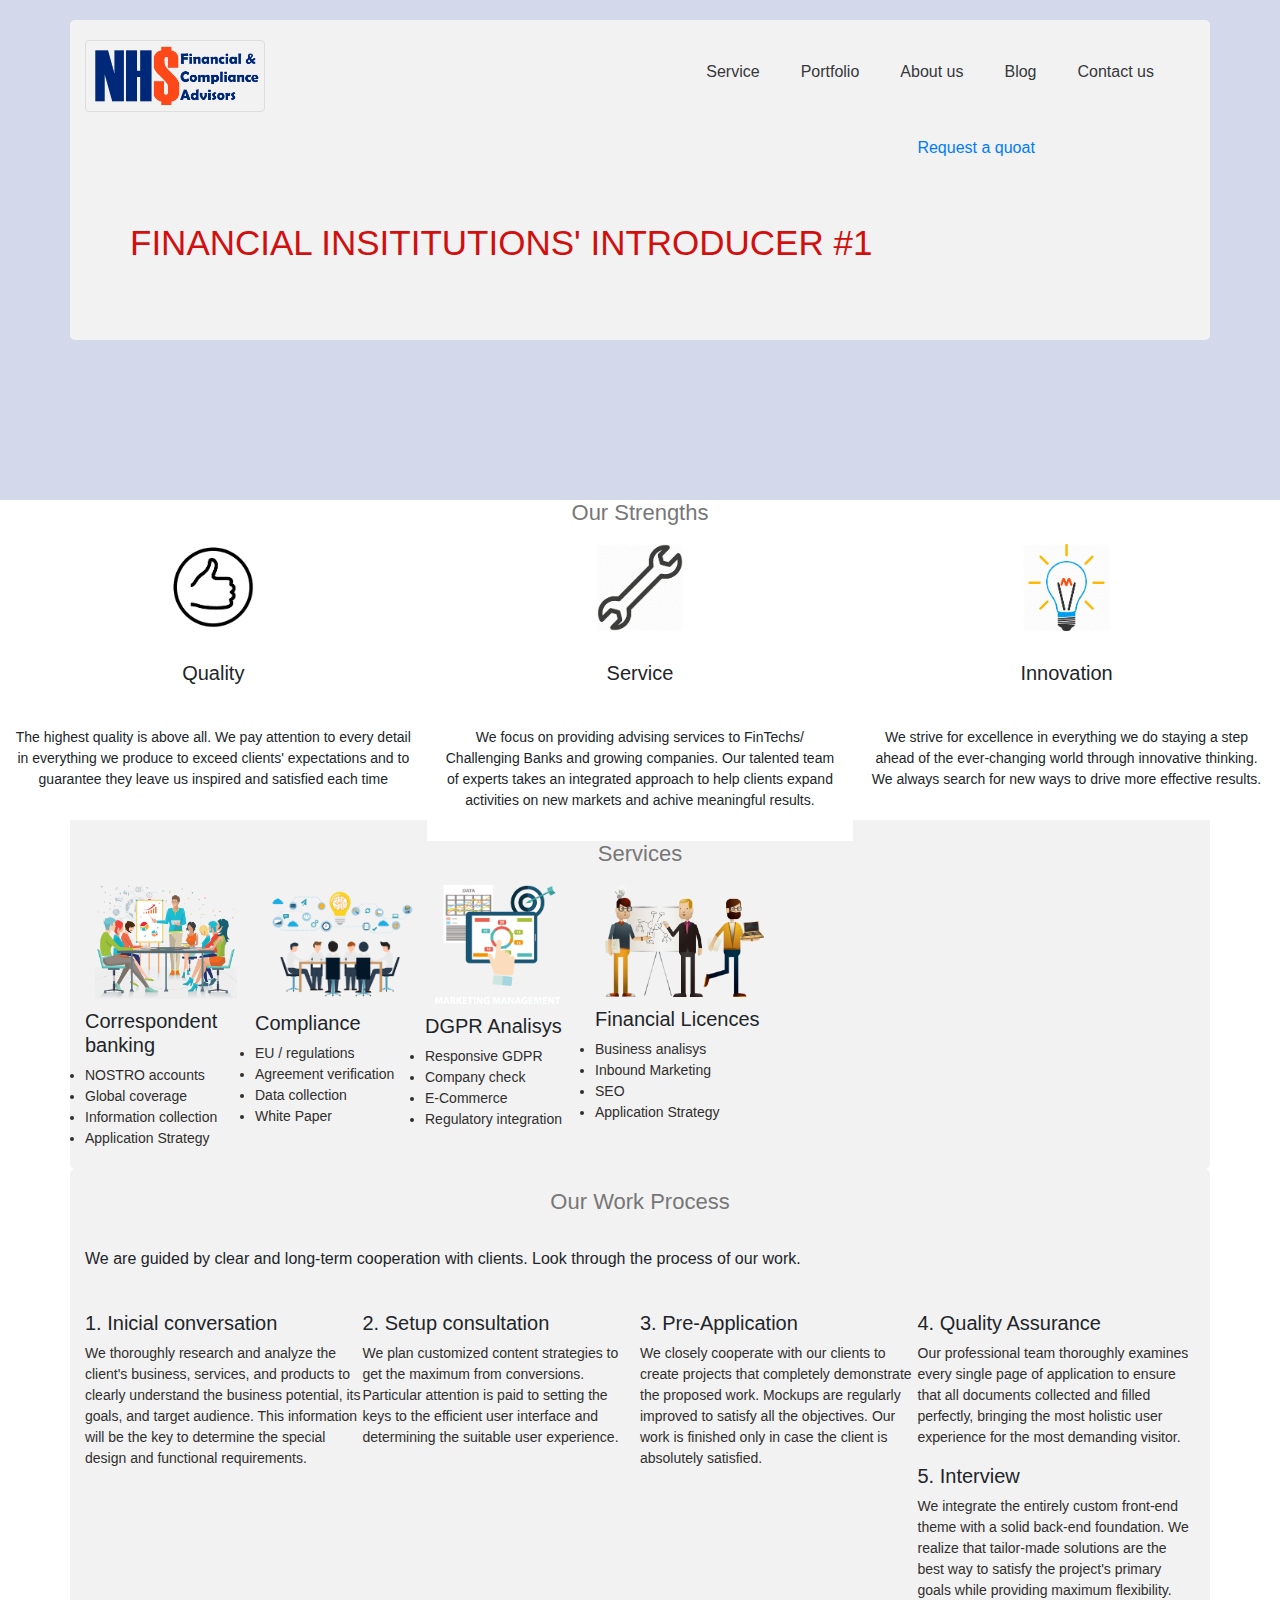
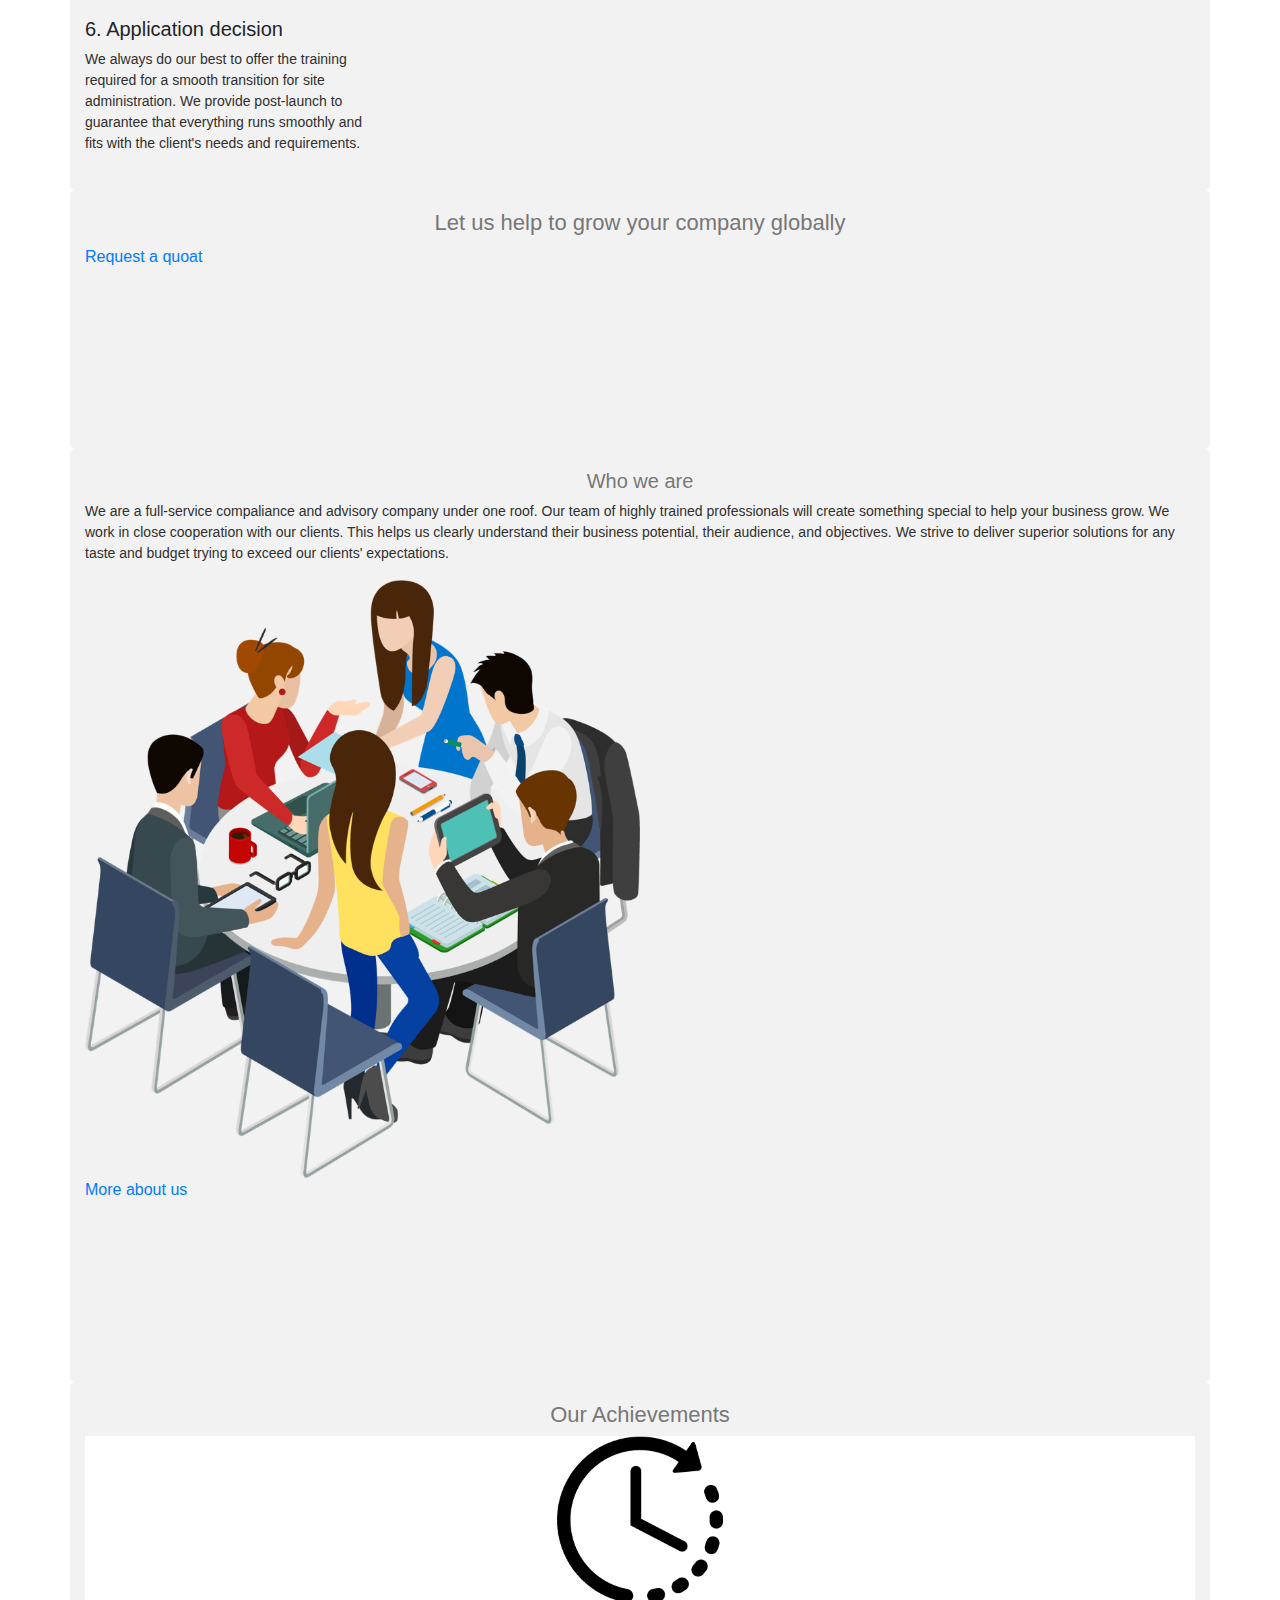
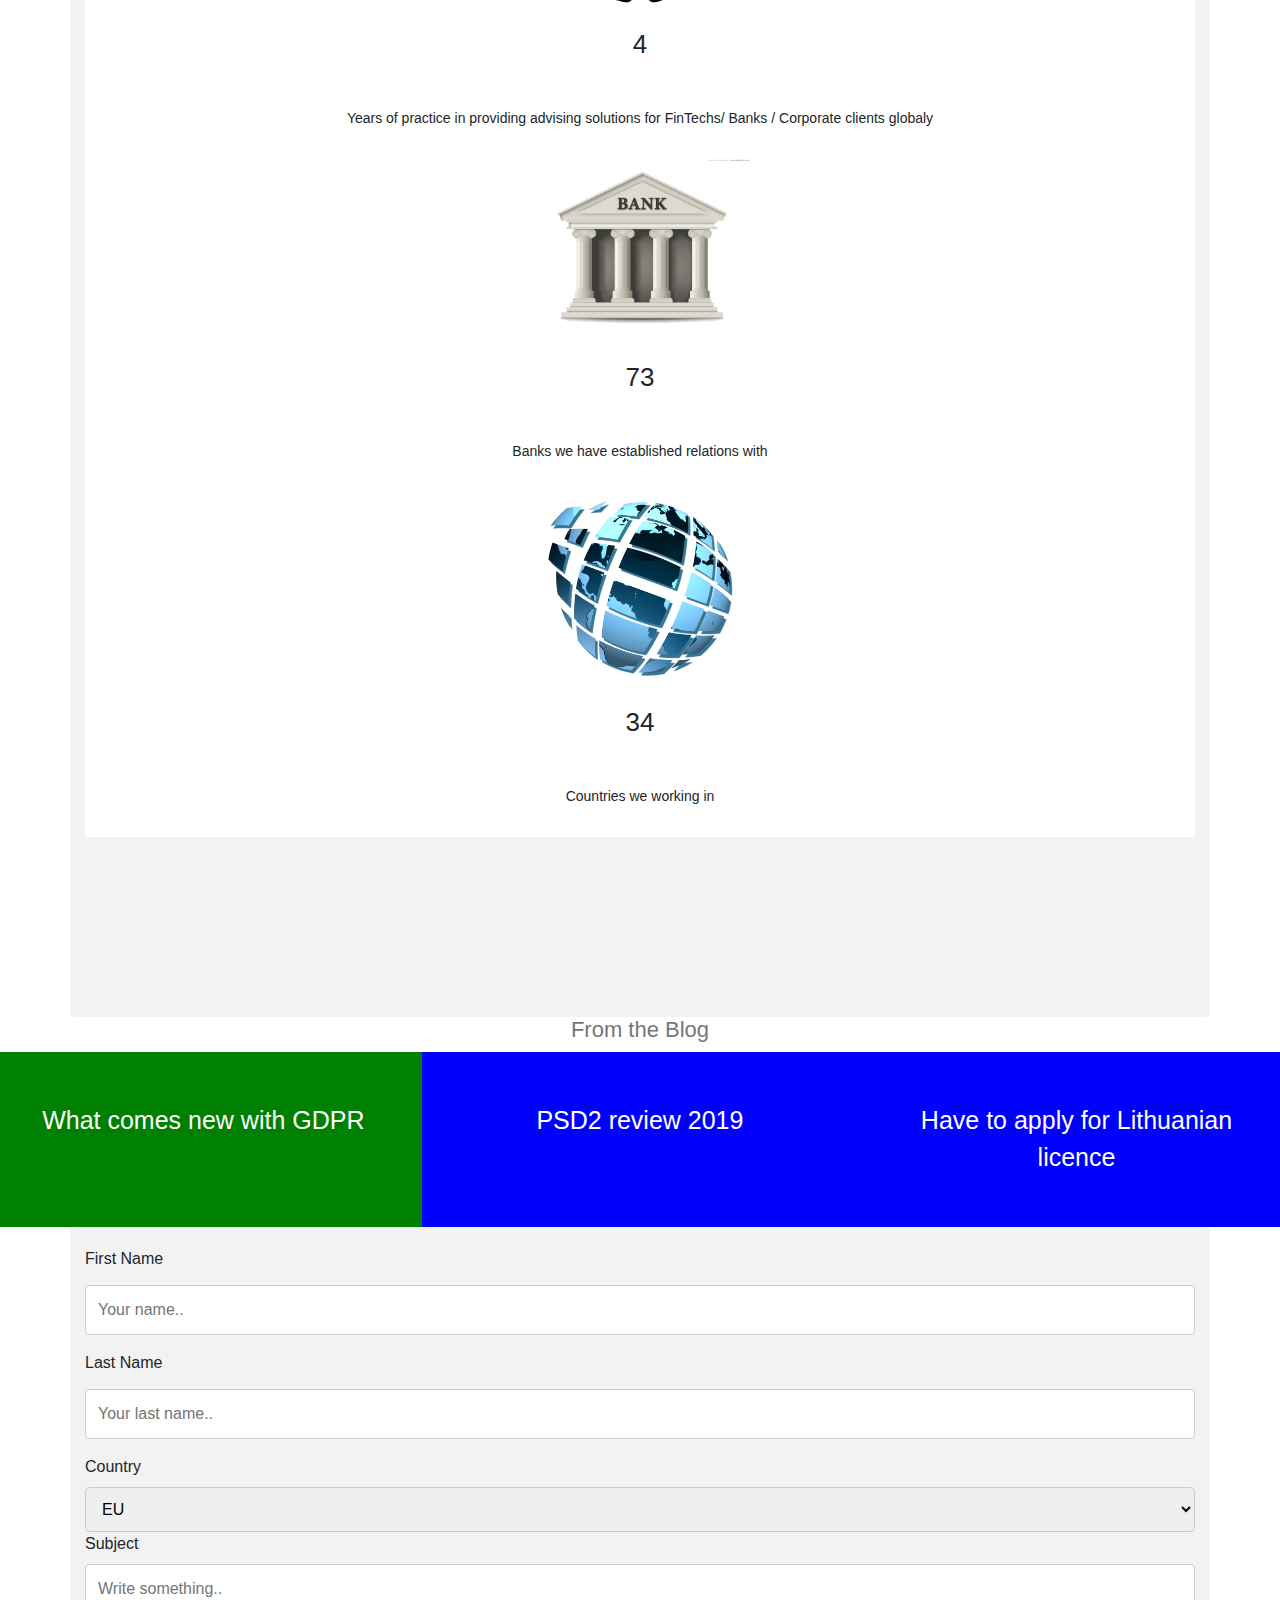
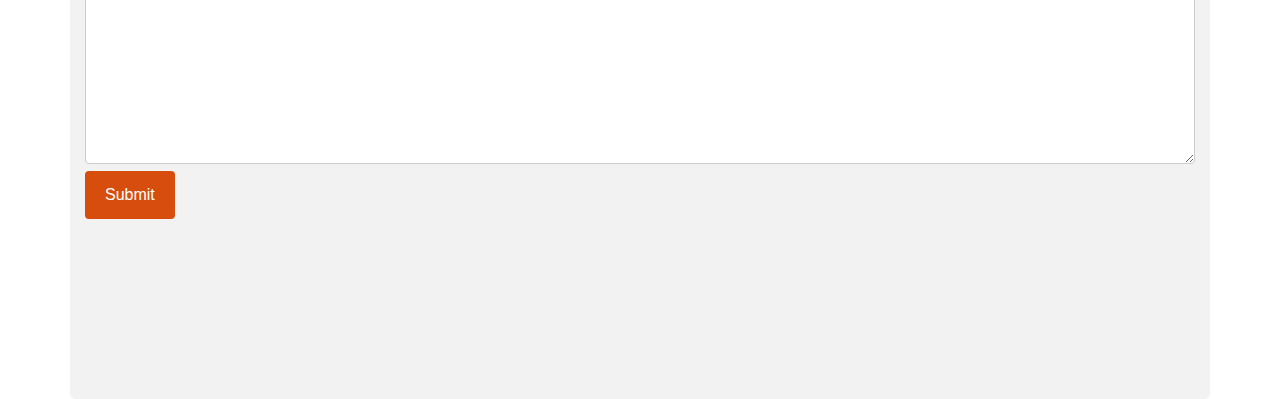
==== commit ae93fd4f: "Update index.html" ====
--- a/index.html
+++ b/index.html
@@ -33,7 +33,7 @@
                 <div class="titles_first">
                     <h1> Financial Insititutions' Introducer #1 </h1>
                     <br>
-                    <p class="titles-description"> NHS provides reliable financial advisory services to Corporate and Institutional clients globally </p>
+                    
                     <a class="button" href="pages/contact-form.html"> Request a quoat</a>
 
                 </div>
--- a/css/index.css
+++ b/css/index.css
@@ -15,9 +15,9 @@
 
 header {
     color: #37383b;
-background-image: url('../img/landscape2.png') no-repeat center top / cover;
-
+background-image: url('img/landscape2.png') no-repeat center top / cover;
 background-color: #d3d9eb;
+
 height: 500px;
 padding-bottom: 160px;
 padding: 20px;
@@ -259,7 +259,7 @@
     }
 
     input[type=text], select, textarea {
-  width: 40%;
+  width: 100%;
   padding: 12px;
   border: 1px solid #ccc;
   border-radius: 4px;
@@ -301,4 +301,4 @@
   margin-right: 0;
   width: auto;
   font-size: 20px;
-    }+    }
